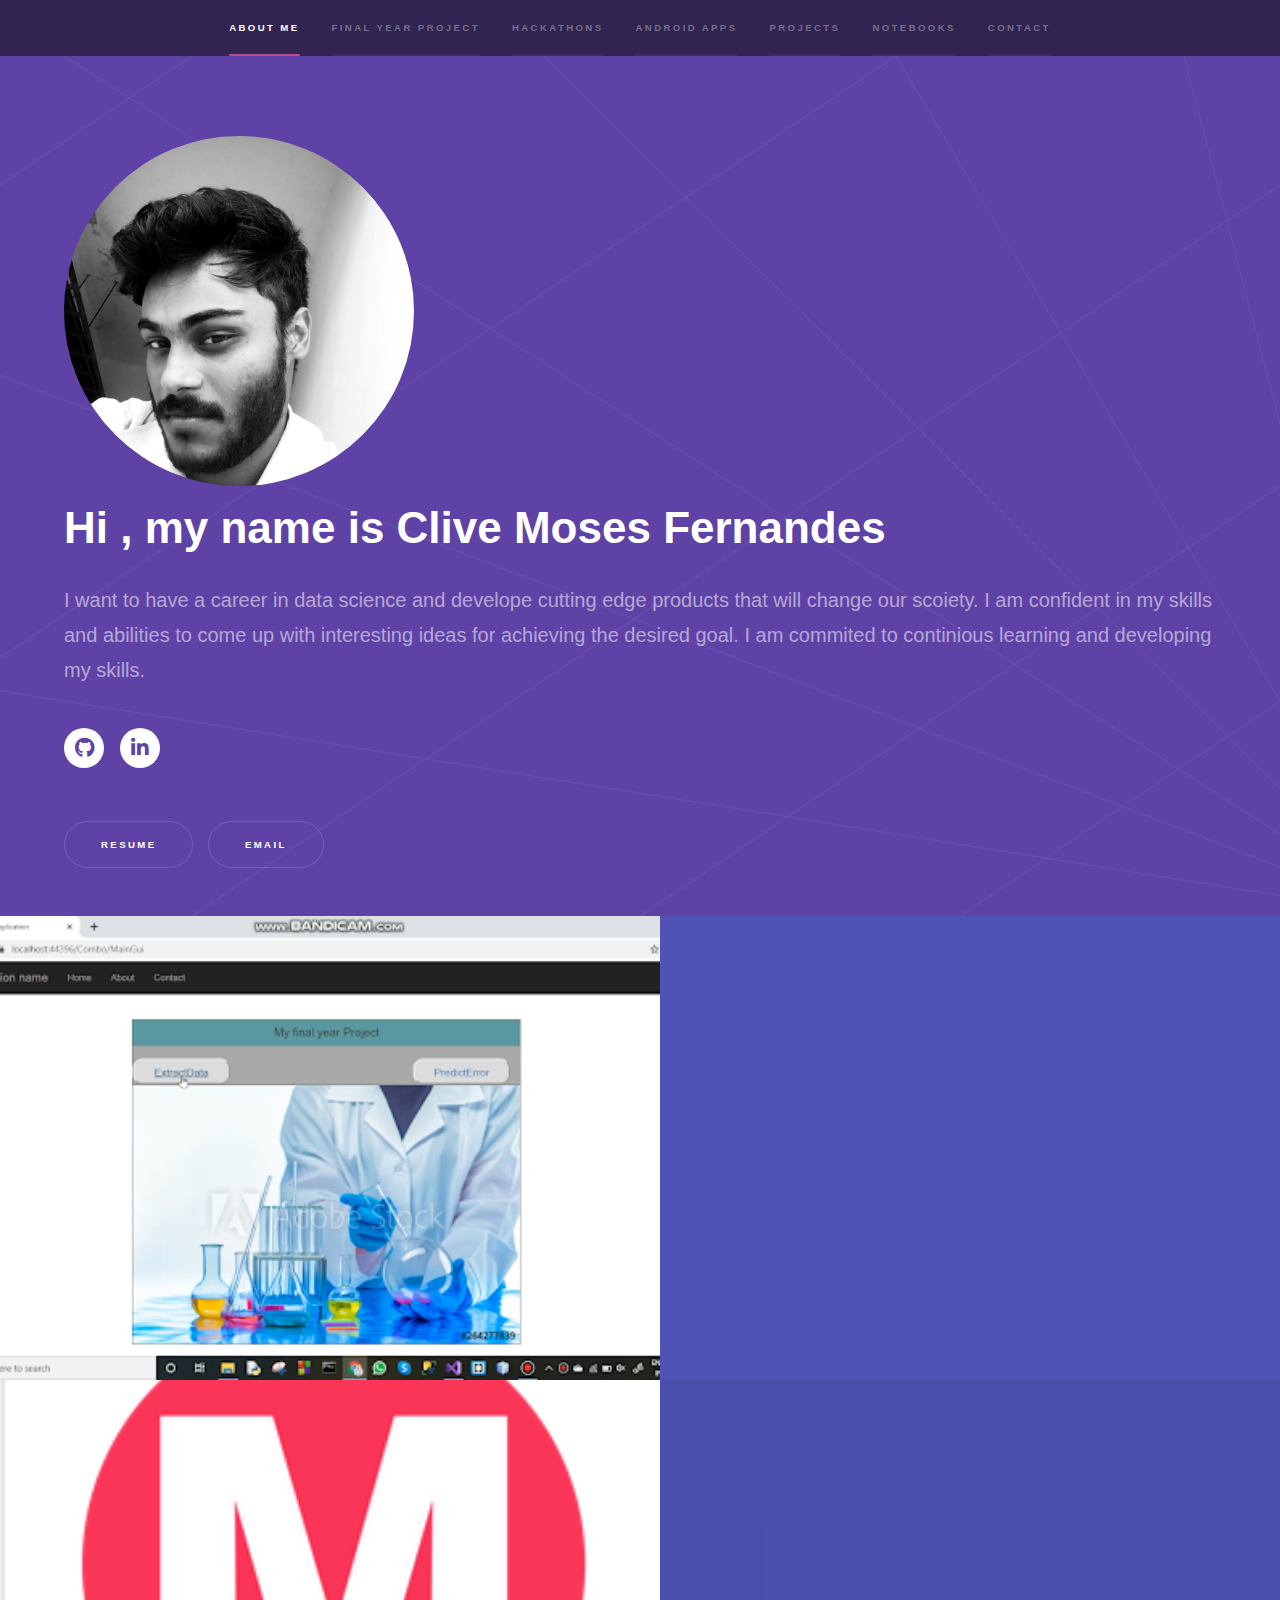
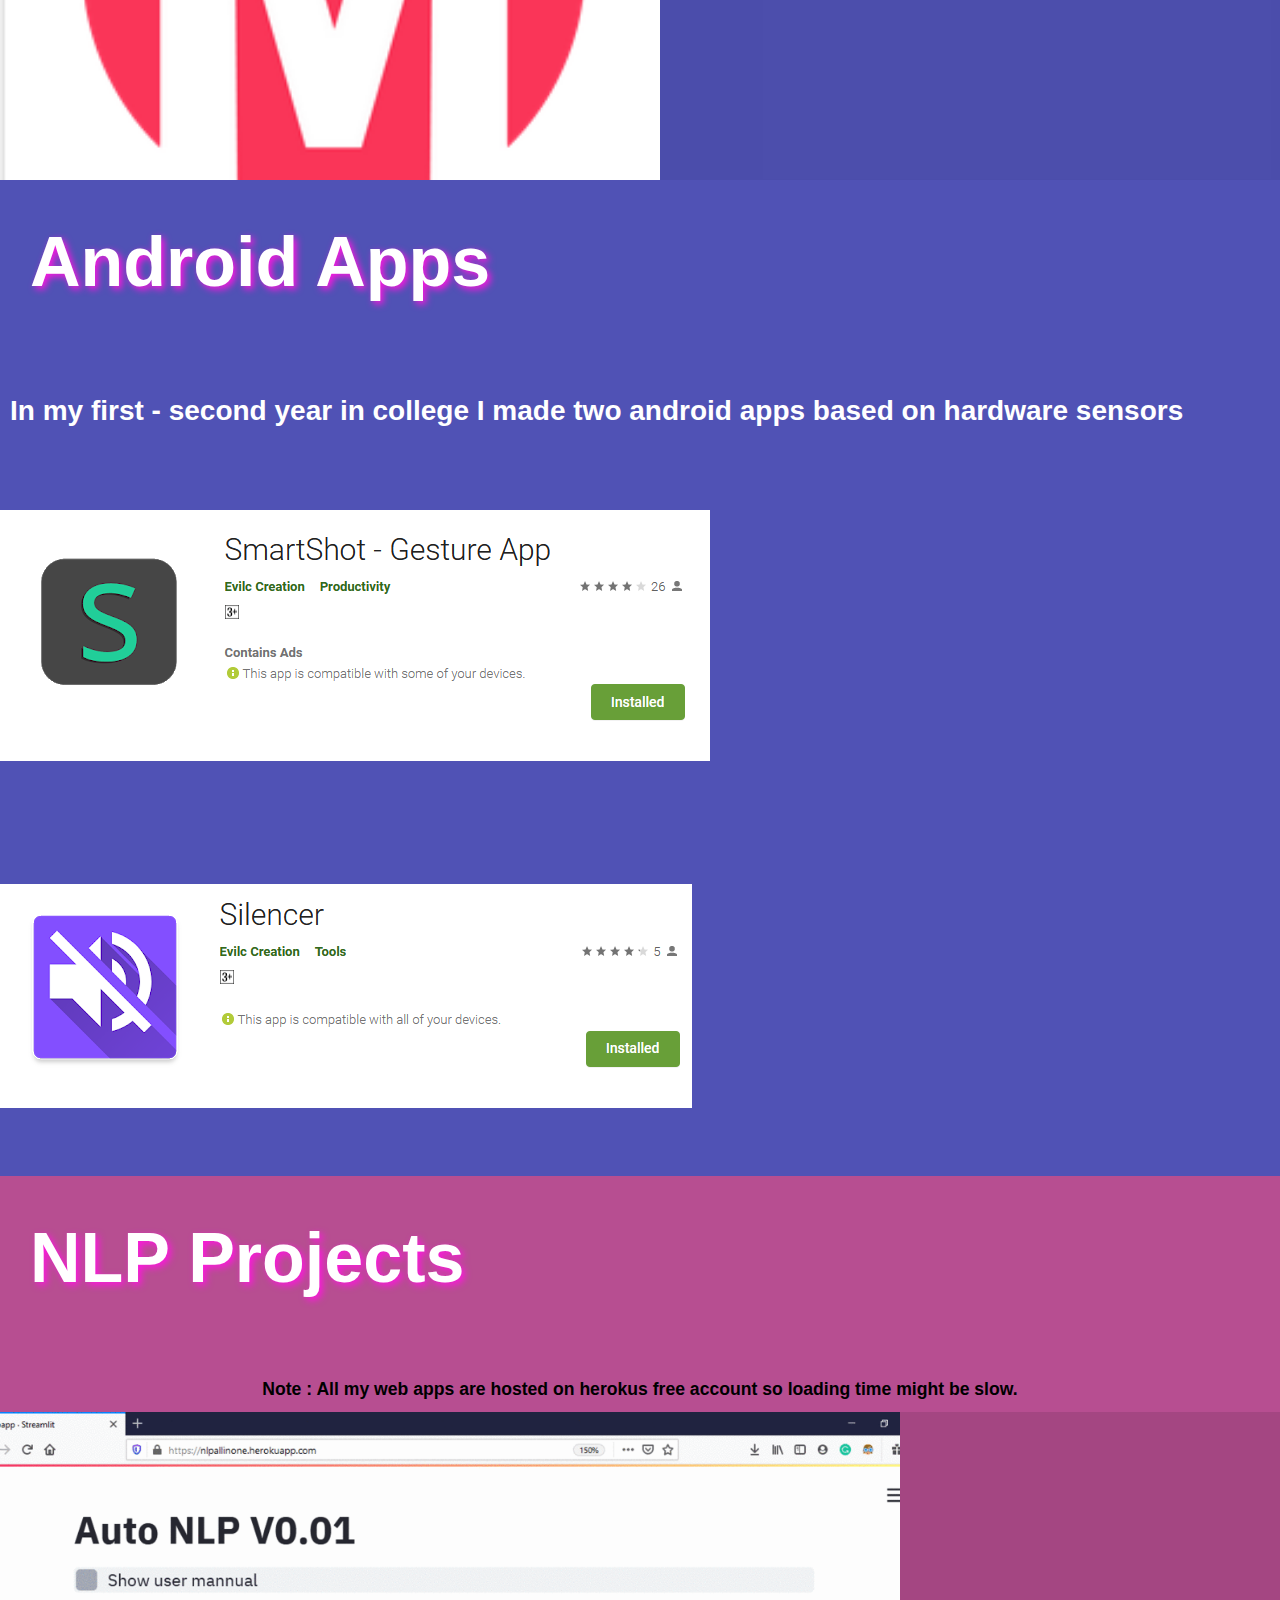
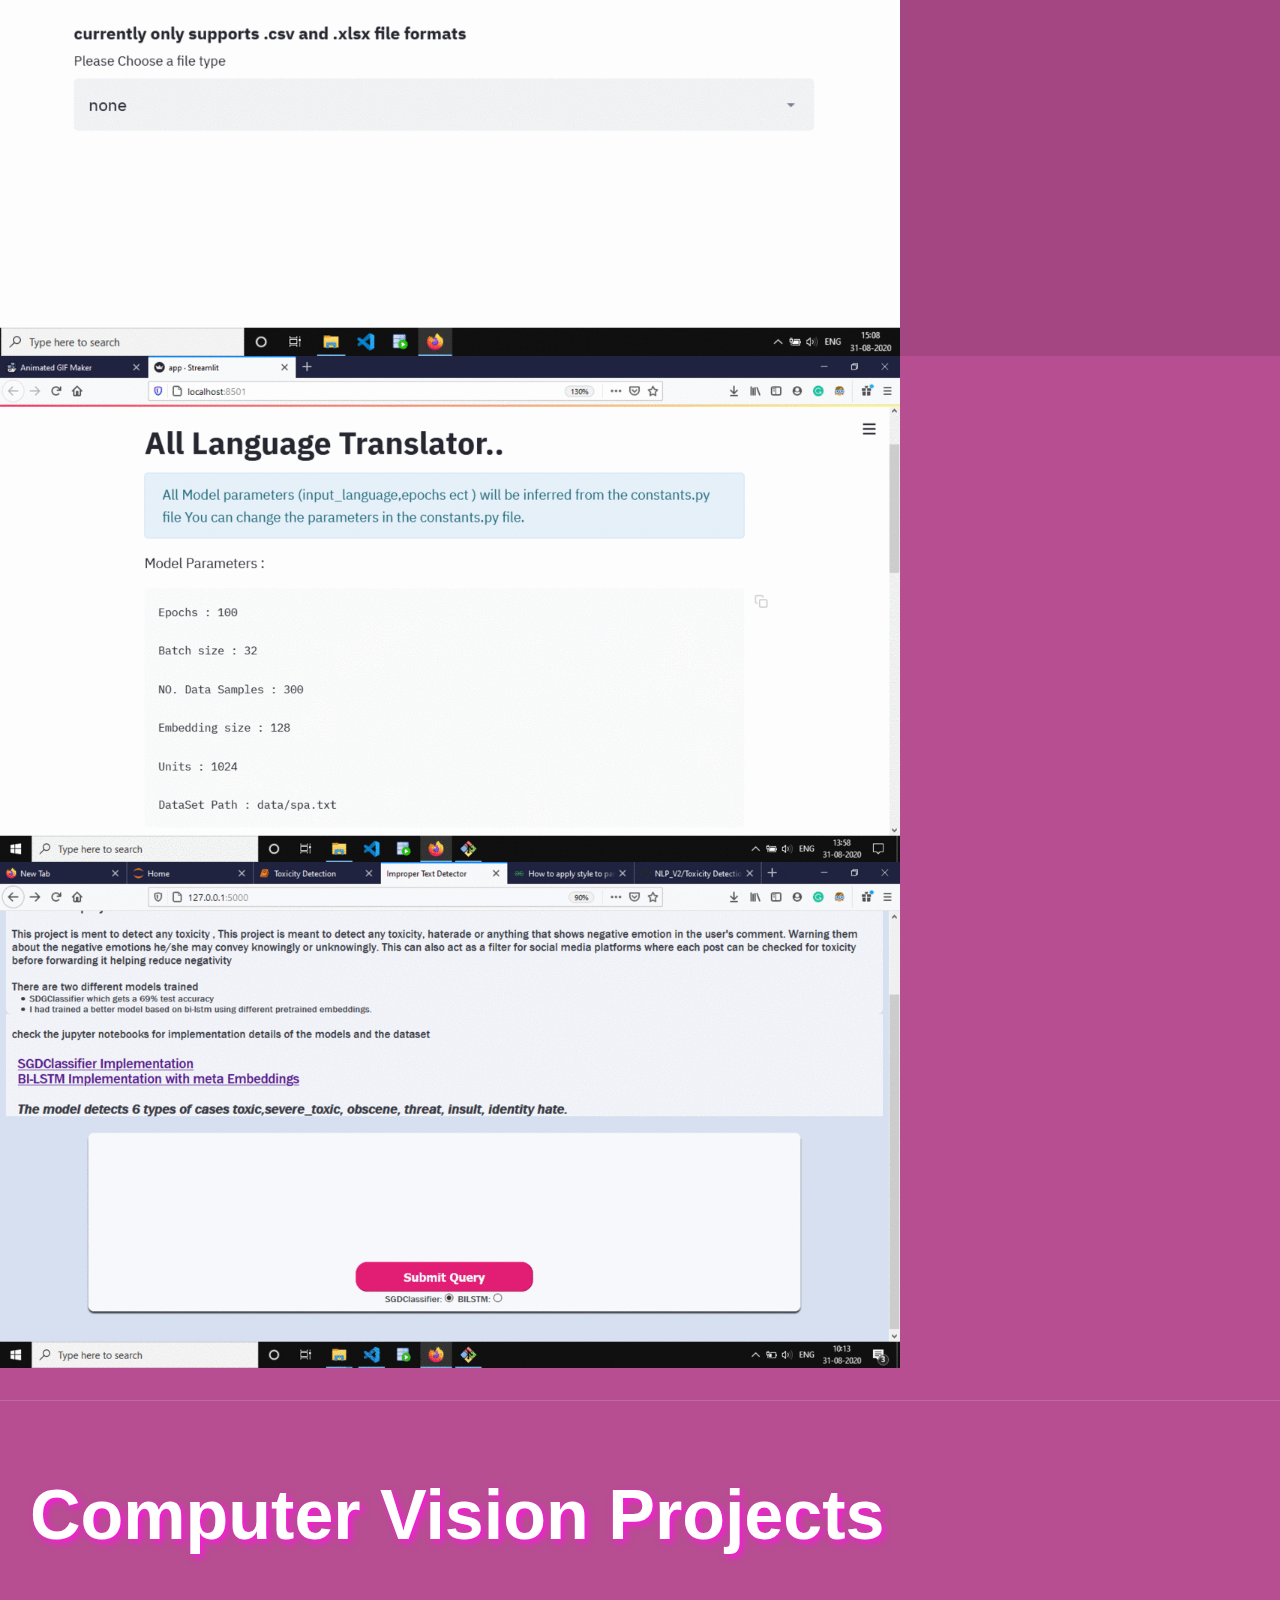
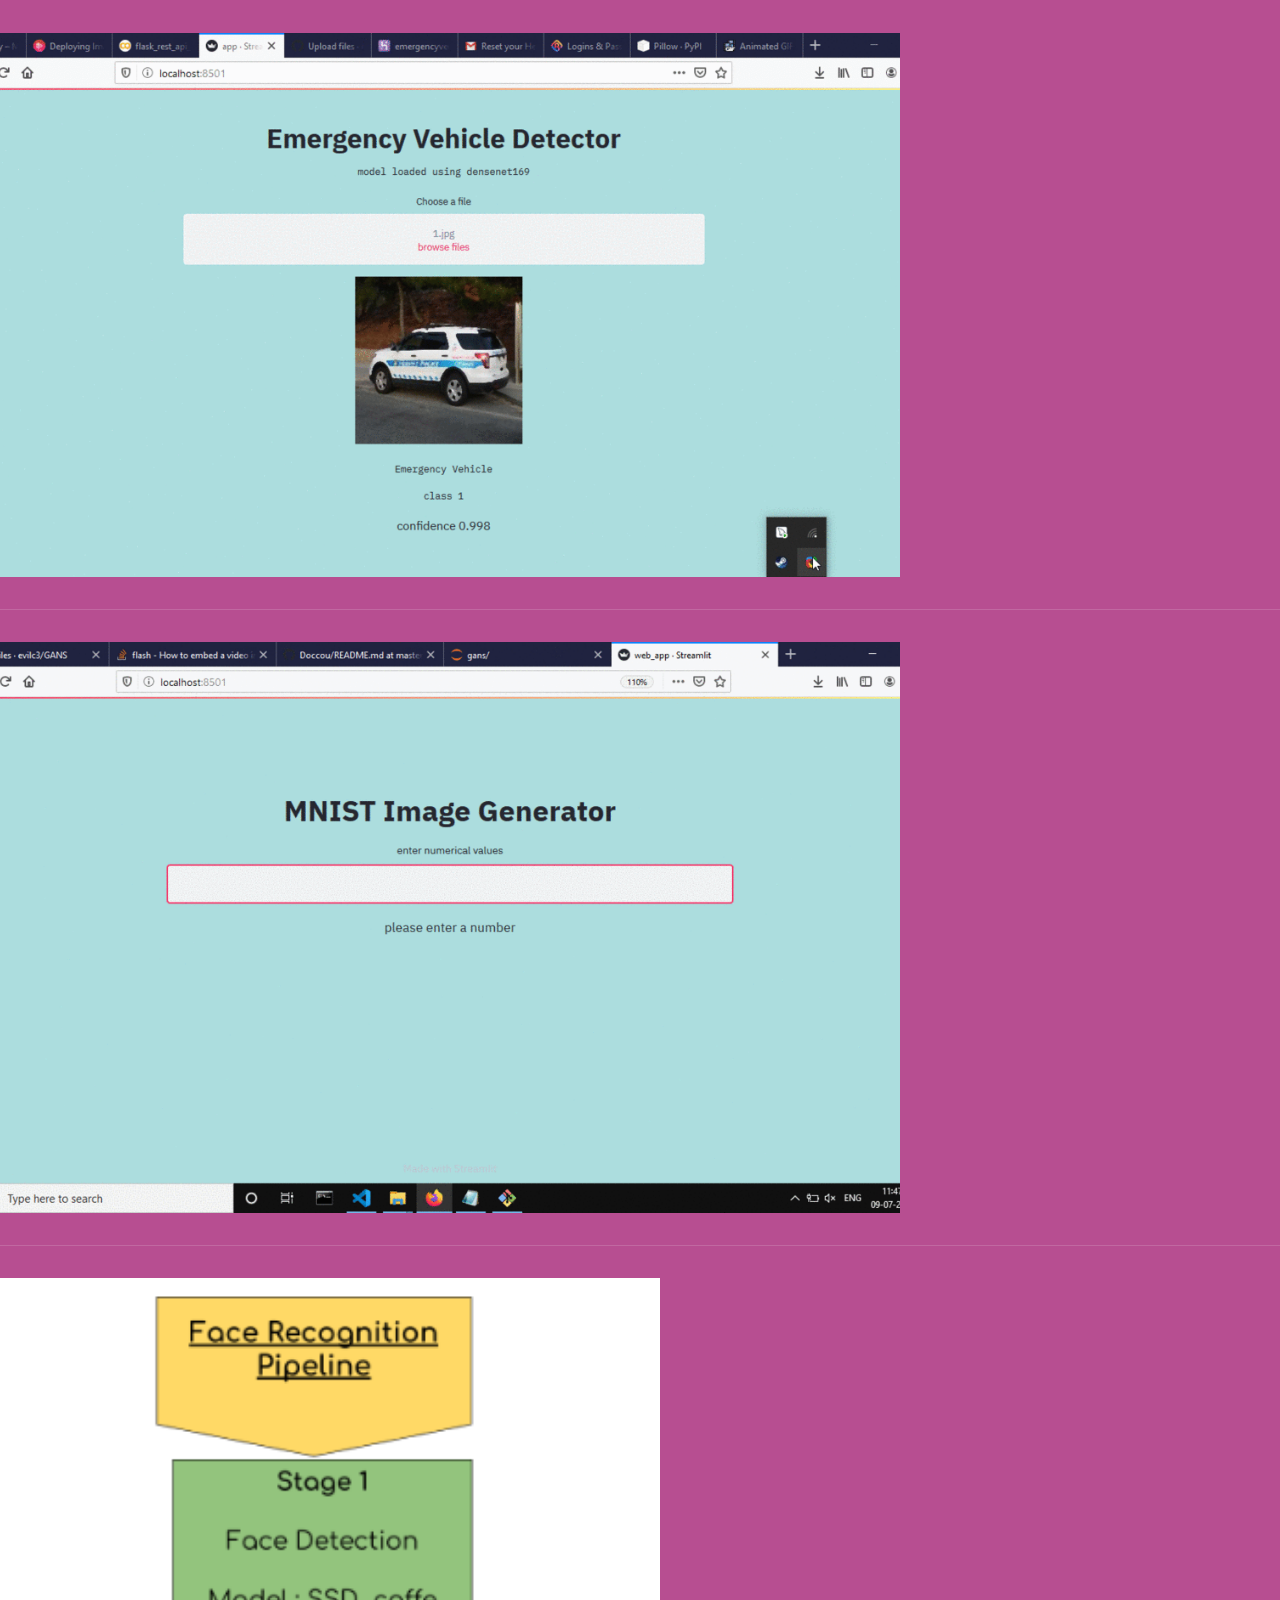
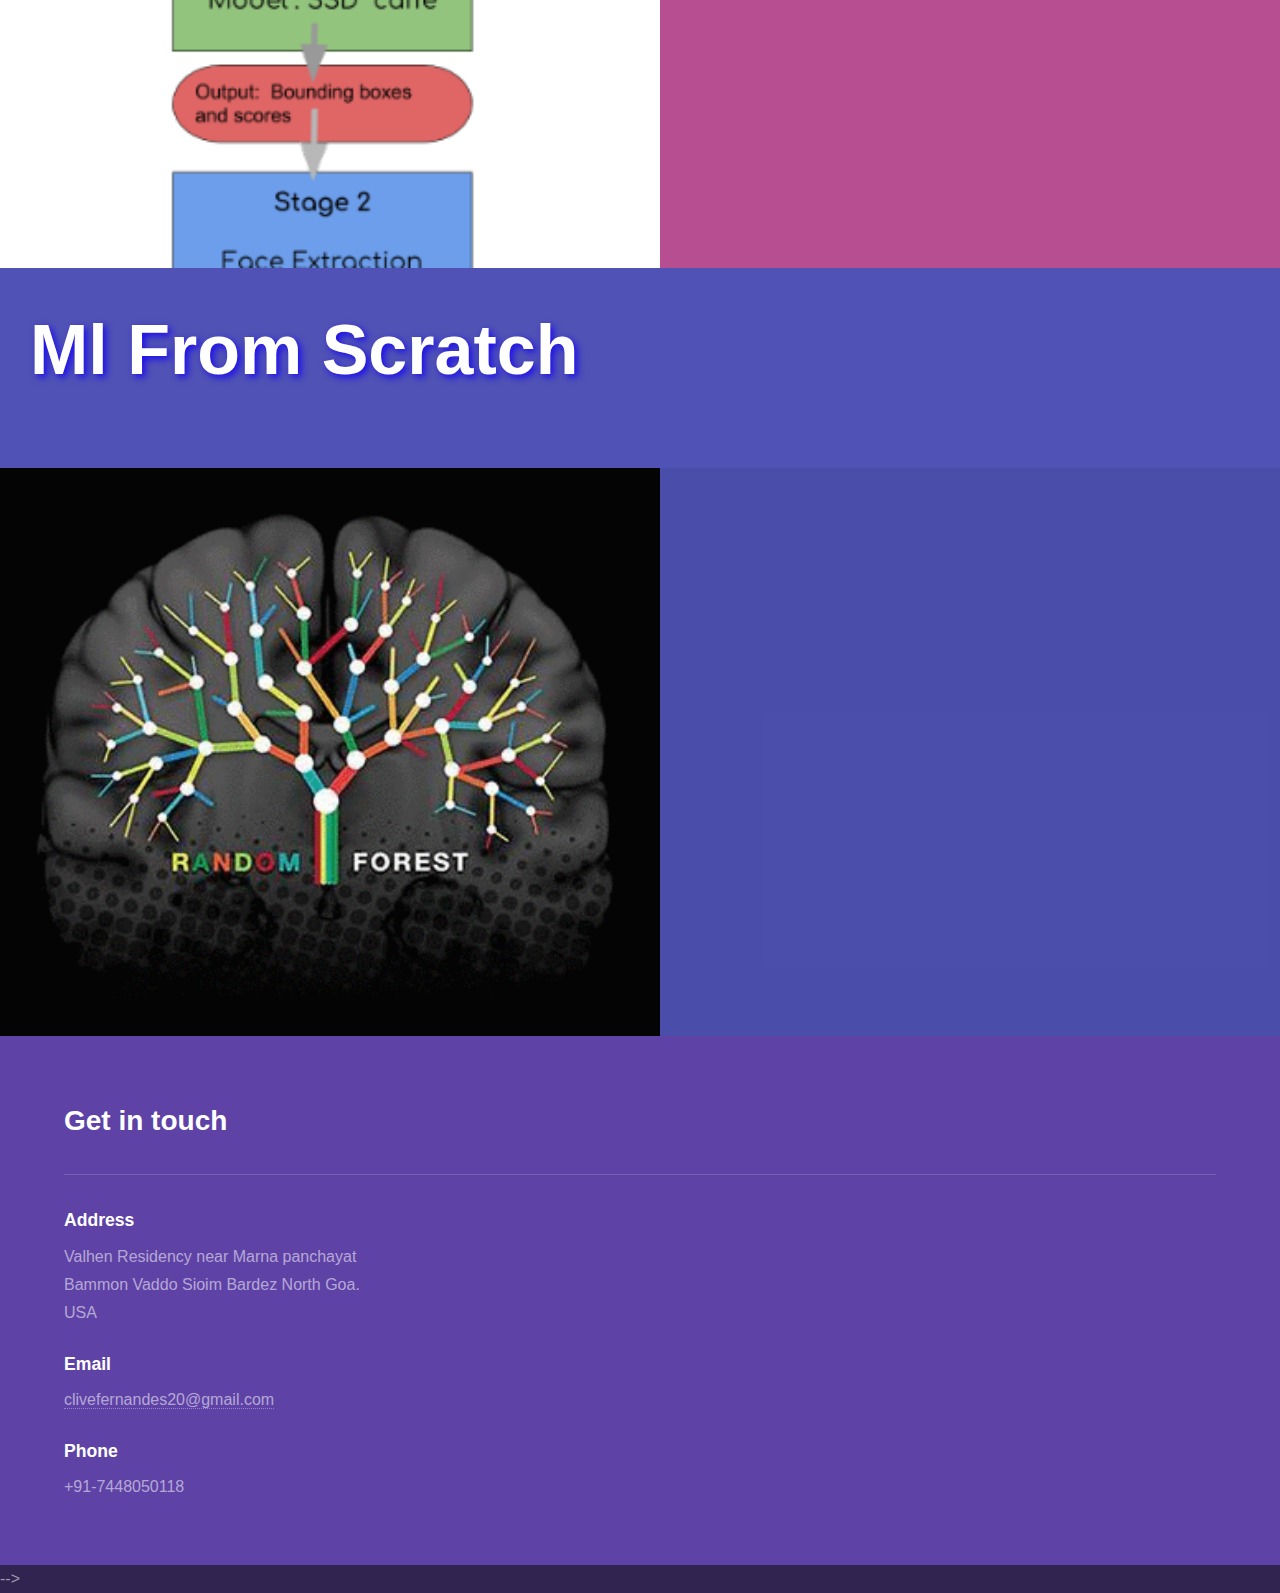
==== index.html @ 427b6fd1 "initial commit" ====
<!DOCTYPE HTML>

<html>
	<head>
		<title>Data Science Protfolio</title>
		<meta charset="utf-8" />
		<meta name="viewport" content="width=device-width, initial-scale=1, user-scalable=no" />
		<link rel="stylesheet" href="assets/css/main.css" />
		<noscript><link rel="stylesheet" href="assets/css/noscript.css" /></noscript>
	</head>

	<body class="is-preload">

		<!-- Sidebar -->
			<section id="sidebar">
				<div class="inner">
					<nav>
						<ul>
							<li><a href="#intro">About Me</a></li>
							<li><a href="#final_year_project">Final Year Project</a></li>
							<li><a href="#hackathons">Hackathons</a></li>
							<li><a href="#androidapps">Android Apps</a></li>
							<li><a href="#projects">Projects</a></li>
							<li><a href="#notebooks">Notebooks</a></li>
							<li><a href="#contact_info">Contact</a></li>
						</ul>
					</nav>
				</div>
			</section>

		<!-- Wrapper -->
			<div id="wrapper">

					<!-- introduction -->
					<section id="intro" class="wrapper style1 fullscreen fade-up">
						<div class="inner">
							<img  src = "images/profile_pic.jpg" height="350px" width="350px" style = "border-radius:50%;object-fit:cover;",alt = "profile pic"/>
							<h1>Hi , my name is Clive Moses Fernandes</h1>
							<p> 
								I want to have a career in data science and develope cutting edge products  that will change our scoiety. 
								I am confident in my skills and abilities to come up with interesting ideas for achieving the desired goal.
								I am commited to continious learning and developing my skills. </p>
							
							<!-- <ul class="actions">
								<li><a href="#one" class="button scrolly">Learn more</a></li>
							</ul> -->

							<ul class="icons">
							
								<li><a href="https://github.com/evilc3" class="icon  brands fa-github major"><span class="label">GitHub</span></a></li>
							
								<li><a href="http://linkedin.com/in/clive-f-0a2b72118" class="icon major brands fa-linkedin-in"><span class="label">LinkedIn</span></a></li>

								
							</ul>

							<a class = "button" href = "https://docs.google.com/document/d/1xNSnUcmnrHjKPWxHaeGei1B0DlC_o0-KWoU9RgjvUTE/edit?usp=sharing" style = "margin-right:10px;">Resume</a>
							<a class = "button" href = "mailto:civefernandes20@gmail.com">Email</a>



						</div>
					</section>

				<!-- final year project and hactathons -->
					<section class="wrapper style2 spotlights">



						<section id="final_year_project">
							<!-- Add Image of the Final Gui There -->
							<img src="images/dotnetgui.png" alt="" data-position="center center" 
							class = "imgg"
							/>
							
							<div class="content">
								<div class="inner">
									<h1>Final year projects</h1>
									<h2><u>Deviation Error Analysis</u></h2>
									<p>In my final Year project We had to build a ML system which detects devaitions and provides corrective actions.
										 This was an industial project developed for Fransha Pharma LLP a pharmacetical solution proivder.</p>
									
									<ul class="actions">

										<li><a href="generic.html" class="button">Learn More.</a></li>
										<li><a href="https://deviation-error-analysis.herokuapp.com/" class="button">Use the Wep App.</a></li>
										
									</ul>
								
								</div>
							</div>

						</section>

						<section id = "hackathons">
						   <img src="images/machine_hack.png" alt="" data-position="top center" 
							class = "imgg" style = "height:400px;object-fit: cover;"
						   />
							<div class="content">
								<div class="inner">

									<h2>Machine Hackathons</h2>
									<h3>Ranked in the top 100 on the global leaderboard</h3>
									<h3>Highest Rank : 40 </h3>
									<h3>Current Rank : 69 </h3>
									<h3>Total participants : 2000+</h3>
									
									<a href="https://www.machinehack.com/user/profile/5ef0a238b7efcc325e39007c" class="button">Profile.</a>

									<ul class="actions">		
									</ul>
								</div>
							</div>
						</section>


						
						<h1 class = "main_title shadow1" >Android Apps</h1>

						<h2 style = "padding:10px;">In my first - second year in college I made two android apps based on hardware sensors</h2>

					
						 <section id = "androidapps">
							<img src="images/app_1.png" alt="" data-position="top center" 
							 class = "imgg" style = "object-fit: scale-down;"
							/>
							 <div class="content">
								 <div class="inner">
 
									 <h2>Smart Shot</h2>
									 <p>
										 This app Uses the proximity sensor to capture Screenshots. 
										 When the user waves his hands over the screen the app captures and 
										 stores screenshots.
										<b>App had 1000+ downloads</b> 

									 </p>
									 
									 <a href="https://play.google.com/store/apps/details?id=com.smartshot.sunfloawer.smartshort" class="button"> View App</a>
 
									
								 </div>
							 </div>
						 </section>



						 <section id = "androidapps">
							<img src="images/app_2.png" alt="" data-position="top center" 
							 class = "imgg" style = "object-fit: scale-down;"
							/>
							 <div class="content">
								 <div class="inner">
 
									<h2>Silencer</h2>
									<p>
										Silencer uses the proximity sensor of yor device to activcate the silent mode. 
										Since it uses the proximity sensor you dont have to touch the device physicsally.
										<b>App had 100+ downloads</b> 
									</p>
									
									<a href="https://play.google.com/store/apps/details?id=com.app.clive.silencer" class="button"> View App</a>

								   
								 </div>
							 </div>
						 </section>



		
					</section>


				<!-- Projects  -->
					<section id="projects" class="wrapper style3 spotlights">


						<h1 class = "main_title shadow1" >NLP Projects</h1>


						<h3 style = "margin:10px; color:rgb(0, 0, 0);text-align: center;">
							 Note : All my web apps are hosted on herokus free account so loading time might be slow.</h3>

						<!-- auto nlp web app -->
						<section>
							
							<img src="images/autoNLP.gif" alt="" data-position="center center"
								class = "imgg"
							/>
							
							<div class="content">
								<div class="inner">
									<h2>Auto NLP WebApp</h2>
									
									

									<p>  In this  web app one can  apply any preporcessing steps by just a <b>click of a button</b> no need to write code.
										 This app supports  all basic nlp preporcessing steps needed to clean the text like <b><em>removing stopwrds , stemming or lemmatization users can choose between different stemmers, different stopwords dicts ect.</em></b>
										 The main goal of this app is to <b>reduce the time takes writing boilerplate code </b>. Check the github repo for a desktop version made using Kivy 
									</p>
									<ul class="actions">
										<li><a href="https://nlpallinone.herokuapp.com/" class="button">Use the Wep App</a></li>
										<li><a href="https://github.com/evilc3/NLP-APP" class="button">Github Repo</a></li>
									</ul>
								
								</div>
							</div>

						</section>


						<!-- Translator Web App -->
						<section>
							
							<img src="images/translator_giff.gif" alt="" data-position="center center"
							class = "imgg"
							/>
							
							<div class="content">
								<div class="inner">
									<h2>All Language Translator</h2>
									<p> The main goal of this porject was to learn about the <b>seq2seq architecture using different attentions mechanisms </b>. I have tried to implement different attention mechanisms from scratch.
										In the end I ended up developing a simple gui and terminal app using which users can train the seq2seq model on differnt languages using differnt attention mechanisms.		
										CheckOut the different attention mechanisms used by clicking on the  notebook button.
									</p>
									<ul class="actions">
										<!-- <li><a href="generic.html" class="button">Use the Wep App.</a></li> -->
										<li><a href="https://github.com/evilc3/All-Lang-Translator" class="button">Github Repo.</a></li>
										<!-- <li><a href="generic.html" class="button">Github Repo.</a></li> -->
										<li><a href="https://github.com/evilc3/All-Lang-Translator/blob/master/all_attentions.py" class="button">Different Attentions.</a></li>
									</ul>
								
								</div>
							</div>

						</section>

						<section>
							
							<img src="images/TOXIC.gif" alt="" data-position="center center" 
							class = "imgg"
							/>
							
							<div class="content">
								<div class="inner">
									<h2>Toxit Comment Classification</h2>
									<p>
										The web app  detects any toxicity, haterade or anything that shows negative emotion in the user's comment. Warning them about the negative emotions he/she may convey knowingly or unknowingly. This can also act as a filter for social media platforms where each post can be checked for toxicity before forwarding it helping reduce negativity 
									</p>
									<ul class="actions">
										<li><a href=" https://t-l-d.herokuapp.com/" class="button">Use the Wep App.</a></li>
										<li><a href="https://github.com/evilc3/Toxicity-Classification-" class="button">Github Repo.</a></li>
									</ul>
								
								</div>
							</div>

						</section>

						<hr>

						<h1 class = "main_title shadow1"> Computer Vision Projects</h1>
						
						<section>
							
						   <img src="images/cars.gif" alt="" data-position="center center"
						   class = "imgg"
						   />

							
							<div class="content">
								<div class="inner">
									<h2>Emergency Vs Non - Emergency  Vehicle Classification</h2>
									<p>Recently I participated in JanataHack: Computer Vision Hackathon hosted by Analytics Vidhya. 
										The aim of the competition was to create a binary image classifier that could differentiate the Non — Emergency Vehicles eg. private owned vehicles . 
										from the emergency vehicles (police vehicles , ambulances, etc).
										<a href="https://medium.com/analytics-vidhya/emergency-vs-non-emergency-vehicle-classification-cc5907977fe5" ><b>Read Blog</b></a>
									</p>
										
									
									<ul class="actions">
										<li><a href="https://emervehicledetector.herokuapp.com/" class="button">Use the Wep App.</a></li>
										<li><a href="https://github.com/evilc3/EmergencyVehicleDetector" class="button">Github Repo.</a></li>
										<!-- <li><a href="https://medium.com/analytics-vidhya/emergency-vs-non-emergency-vehicle-classification-cc5907977fe5" class="button">Read Blog</a></li> -->
									</ul>
								
								</div>
							</div>

						</section>
						<hr>

						<section>
							
							<img src="images/gans.gif" alt="" data-position="center center" 
							class = "imgg"
							/>
							
							<div class="content">
								<div class="inner">
									<h2>Conditional Gans</h2>
									<p>The main goal of this project was to learn about different gans architectures and implement them in pytorch.
										I have also developed an simple web app using conditional gans in which users can enter any number (0 - inf) and the gan produces an image for it. 
										This application of gans is quite interesting where in we can generate new data
									</p>
									<ul class="actions">
										<!-- <li><a href="https://github.com/evilc3/GANS" class="button">Use the Wep App.</a></li> -->
										<li><a href="https://github.com/evilc3/GANS" class="button">Github Repo.</a></li>
									</ul>
								
								</div>
							</div>

						</section>

						<hr>


						<!-- <section>
							
							<a href="#" class="image"><img src="images/pic01.jpg" alt="" data-position="center center" /></a>
							
							<div class="content">
								<div class="inner">
									<h2>Segmentation</h2>
									<p></p>
									<ul class="actions">
										<li><a href="generic.html" class="button">Use the Wep App.</a></li>
										<li><a href="generic.html" class="button">Github Repo.</a></li>
									</ul>
								
								</div>
							</div>
					 
						</section>	 -->

						<section>
							<img src="images/face_recognization.png" alt="" data-position="center center" 
							class = "imgg"
							/>
									
							<div class="content">
								<div class="inner">
									<h2>Face Recognization</h2>
									<p>The main goal of this project is to learn about the different stages (detection,extraction,classification) involved in
										the in the recognition pipeline and to try implement the classification stage from scratch.
									</p>
									<ul class="actions">
										<li><a href="https://github.com/evilc3/Face-Recognition" class="button">Github Repo.</a></li>
									</ul>
								
								</div>
							</div>

						</section>

						<!-- <section>
							<a href="#" class="image"><img src="images/pic01.jpg" alt="" data-position="center center" /></a>
									
							<div class="content">
								<div class="inner">
									<h2>Text Extraction</h2>
									<p></p>
									<ul class="actions">
										<li><a href="generic.html" class="button">Github Repo.</a></li>
									</ul>
								
								</div>
							</div>

						</section> -->

					
		
					</section>

				<!-- Notebooks -->
					<section id = "notebooks" class="wrapper style2 spotlights"> 
						
						<h1 class = "main_title shadow2">Ml From Scratch</h1>

						<section>
							<img src="images/ml_from_scratch.gif" alt="" data-position="center center" 
								class = "imgg"
							/>
									
							<div class="content">
								<div class="inner">
									<h2>Building Models from Scratch</h2>
									<p>
										The goal of this project is to implement <b>decision trees, random forest , naive bayes etc </b>
										<em>only using numpy</em>,this helps in understanding how different algorithms work internally.
									</p>
									<ul class="actions">
										<li><a href="https://github.com/evilc3/Ml-Models-From-Scratch" class="button">Check Notebook's </a></li>
									</ul>
								
								</div>
							</div>

						</section>

					</section>

					<section id="three"  class="wrapper style1 fade-up">
						<div class="inner">
							<h2 id = "contact_info">Get in touch</h2>
				
							<div>

								<section>
									<!-- <form method="post" action="www.gmail.com">
										<div class="fields">
											<div class="field half">
												<label for="name">Name</label>
												<input type="text" name="name" id="name" />
											 </div>
											<div class="field half">
												<label for="email">Email</label>
												<input type="text" name="email" id="email" />
											</div>
											<div class="field">
												<label for="message">Message</label>
												<textarea name="message" id="message" rows="5"></textarea>
											</div>
										</div>
										<ul class="actions">
											<li><a href="" class="button submit">Send Message</a></li>
										</ul>
									</form> -->
								</section>

								<section>
									<hr>
									<ul class="contact";>
										<li>
											<h3>Address</h3>
											<span>Valhen Residency near Marna panchayat<br />
											Bammon Vaddo Sioim Bardez North Goa.<br />
											USA</span>
										</li>
										<li>
											<h3>Email</h3>
											<a href="mailto:clivefernandes20@gmail.com">clivefernandes20@gmail.com</a>
										</li>
										<li>
											<h3>Phone</h3>
											<span>+91-7448050118</span>
										</li>
										<!-- <li>
											<h3>Social</h3>
											<ul class="icons">
												<li><a href="#" class="icon brands fa-twitter"><span class="label">Twitter</span></a></li>
												<li><a href="#" class="icon brands fa-facebook-f"><span class="label">Facebook</span></a></li>
												<li><a href="#" class="icon brands fa-github"><span class="label">GitHub</span></a></li>
												<li><a href="#" class="icon brands fa-instagram"><span class="label">Instagram</span></a></li>
												<li><a href="#" class="icon brands fa-linkedin-in"><span class="label">LinkedIn</span></a></li>
											</ul>
										</li> -->
									</ul>
								</section>
							</div>
						</div>
					</section>

			</div>

	
			<!-- <footer id="footer" class="wrapper style1-alt">
				<div class="inner">
					<ul class="menu">
						<li>&copy; Untitled. All rights reserved.</li><li>Design: <a href="http://html5up.net">HTML5 UP</a></li>
					</ul>
				</div>
			</footer>  -->
		-->
		<!-- Scripts -->
			<script src="assets/js/jquery.min.js"></script>
			<script src="assets/js/jquery.scrollex.min.js"></script>
			<script src="assets/js/jquery.scrolly.min.js"></script>
			<script src="assets/js/browser.min.js"></script>
			<script src="assets/js/breakpoints.min.js"></script>
			<script src="assets/js/util.js"></script>
			<script src="assets/js/main.js"></script>

	</body>
</html>
---- assets/css/main.css ----
@import url(fontawesome-all.min.css);

/*
	Hyperspace by HTML5 UP
	html5up.net | @ajlkn
	Free for personal and commercial use under the CCA 3.0 license (html5up.net/license)
*/

html, body, div, span, applet, object,
iframe, h1, h2, h3, h4, h5, h6, p, blockquote,
pre, a, abbr, acronym, address, big, cite,
code, del, dfn, em, img, ins, kbd, q, s, samp,
small, strike, strong, sub, sup, tt, var, b,
u, i, center, dl, dt, dd, ol, ul, li, fieldset,
form, label, legend, table, caption, tbody,
tfoot, thead, tr, th, td, article, aside,
canvas, details, embed, figure, figcaption,
footer, header, hgroup, menu, nav, output, ruby,
section, summary, time, mark, audio, video {
	margin: 0;
	padding: 0;
	border: 0;
	font-size: 100%;
	font: inherit;
	vertical-align: baseline;}

article, aside, details, figcaption, figure,
footer, header, hgroup, menu, nav, section {
	display: block;}

body {
	line-height: 1;
}

ol, ul {
	list-style: none;
}

blockquote, q {
	quotes: none;
}

	blockquote:before, blockquote:after, q:before, q:after {
		content: '';
		content: none;
	}

table {
	border-collapse: collapse;
	border-spacing: 0;
}

body {
	-webkit-text-size-adjust: none;
}

mark {
	background-color: transparent;
	color: inherit;
}

input::-moz-focus-inner {
	border: 0;
	padding: 0;
}

input, select, textarea {
	-moz-appearance: none;
	-webkit-appearance: none;
	-ms-appearance: none;
	appearance: none;
}

/* Basic */

	@-ms-viewport {
		width: device-width;
	}

	body {
		-ms-overflow-style: scrollbar;
	}

	@media screen and (max-width: 480px) {

		html, body {
			min-width: 320px;
		}

	}

	html {
		box-sizing: border-box;
	}

	*, *:before, *:after {
		box-sizing: inherit;
	}

	body {
		background: #312450;
	}

		body.is-preload *, body.is-preload *:before, body.is-preload *:after {
			-moz-animation: none !important;
			-webkit-animation: none !important;
			-ms-animation: none !important;
			animation: none !important;
			-moz-transition: none !important;
			-webkit-transition: none !important;
			-ms-transition: none !important;
			transition: none !important;
		}

/* Type */

	body, input, select, textarea {
		color: rgba(255, 255, 255, 0.55);
		font-family: Arial, Helvetica, sans-serif;
		font-size: 16.5pt;
		font-weight: normal;
		line-height: 1.75;
	}

		@media screen and (max-width: 1680px) {

			body, input, select, textarea {
				font-size: 13pt;
			}

		}

		@media screen and (max-width: 1280px) {

			body, input, select, textarea {
				font-size: 12pt;
			}

		}

		@media screen and (max-width: 360px) {

			body, input, select, textarea {
				font-size: 11pt;
			}

		}

	a {
		-moz-transition: color 0.2s ease, border-bottom-color 0.2s ease;
		-webkit-transition: color 0.2s ease, border-bottom-color 0.2s ease;
		-ms-transition: color 0.2s ease, border-bottom-color 0.2s ease;
		transition: color 0.2s ease, border-bottom-color 0.2s ease;
		border-bottom: dotted 1px rgba(255, 255, 255, 0.35);
		color: inherit;
		text-decoration: none;
	}

		a:hover {
			border-bottom-color: transparent;
			color: #ffffff;
		}

	strong, b {
		color: #ffffff;
		font-weight: bold;
	}

	em, i {
		font-style: italic;
	}

	p {
		margin: 0 0 2em 0;
	}

	h1, h2, h3, h4, h5, h6 {
		color: #ffffff;
		font-weight: bold;
		line-height: 1.5;
		margin: 0 0 0.5em 0;
	}

		h1 a, h2 a, h3 a, h4 a, h5 a, h6 a {
			color: inherit;
			text-decoration: none;
		}

	h1 {
		font-size: 2.75em;
	}

		h1.major {
			margin: 0 0 1.3em 0;
			position: relative;
			padding-bottom: 0.35em;
		}

			h1.major:after {
				background-image: -moz-linear-gradient(to right, #5e42a6, #b74e91);
				background-image: -webkit-linear-gradient(to right, #5e42a6, #b74e91);
				background-image: -ms-linear-gradient(to right, #5e42a6, #b74e91);
				background-image: linear-gradient(to right, #5e42a6, #b74e91);
				-moz-transition: max-width 0.2s ease;
				-webkit-transition: max-width 0.2s ease;
				-ms-transition: max-width 0.2s ease;
				transition: max-width 0.2s ease;
				border-radius: 0.2em;
				bottom: 0;
				content: '';
				height: 0.05em;
				position: absolute;
				right: 0;
				width: 100%;
			}

	h2 {
		font-size: 1.75em;
	}

	h3 {
		font-size: 1.1em;
	}

	h4 {
		font-size: 1em;
	}

	h5 {
		font-size: 0.8em;
	}

	h6 {
		font-size: 0.6em;
	}

	@media screen and (max-width: 736px) {

		h1 {
			font-size: 2em;
		}

		h2 {
			font-size: 1.25em;
		}

		h3 {
			font-size: 1em;
		}

		h4 {
			font-size: 0.8em;
		}

		h5 {
			font-size: 0.6em;
		}

		h6 {
			font-size: 0.6em;
		}

	}

	sub {
		font-size: 0.8em;
		position: relative;
		top: 0.5em;
	}

	sup {
		font-size: 0.8em;
		position: relative;
		top: -0.5em;
	}

	blockquote {
		border-left: solid 4px rgba(255, 255, 255, 0.15);
		font-style: italic;
		margin: 0 0 2em 0;
		padding: 0.5em 0 0.5em 2em;
	}

	code {
		background: rgba(255, 255, 255, 0.05);
		border-radius: 0.25em;
		border: solid 1px rgba(255, 255, 255, 0.15);
		font-family: "Courier New", monospace;
		font-size: 0.9em;
		margin: 0 0.25em;
		padding: 0.25em 0.65em;
	}

	pre {
		-webkit-overflow-scrolling: touch;
		font-family: "Courier New", monospace;
		font-size: 0.9em;
		margin: 0 0 2em 0;
	}

		pre code {
			display: block;
			line-height: 1.75em;
			padding: 1em 1.5em;
			overflow-x: auto;
		}

	hr {
		border: 0;
		border-bottom: solid 1px rgba(255, 255, 255, 0.15);
		margin: 2em 0;
	}

		hr.major {
			margin: 3em 0;
		}

	.align-left {
		text-align: left;
	}

	.align-center {
		text-align: center;
	}

	.align-right {
		text-align: right;
	}

/* Row */

	.row {
		display: flex;
		flex-wrap: wrap;
		box-sizing: border-box;
		align-items: stretch;
	}

		.row > * {
			box-sizing: border-box;
		}

		.row.gtr-uniform > * > :last-child {
			margin-bottom: 0;
		}

		.row.aln-left {
			justify-content: flex-start;
		}

		.row.aln-center {
			justify-content: center;
		}

		.row.aln-right {
			justify-content: flex-end;
		}

		.row.aln-top {
			align-items: flex-start;
		}

		.row.aln-middle {
			align-items: center;
		}

		.row.aln-bottom {
			align-items: flex-end;
		}

		.row > .imp {
			order: -1;
		}

		.row > .col-1 {
			width: 8.33333%;
		}

		.row > .off-1 {
			margin-left: 8.33333%;
		}

		.row > .col-2 {
			width: 16.66667%;
		}

		.row > .off-2 {
			margin-left: 16.66667%;
		}

		.row > .col-3 {
			width: 25%;
		}

		.row > .off-3 {
			margin-left: 25%;
		}

		.row > .col-4 {
			width: 33.33333%;
		}

		.row > .off-4 {
			margin-left: 33.33333%;
		}

		.row > .col-5 {
			width: 41.66667%;
		}

		.row > .off-5 {
			margin-left: 41.66667%;
		}

		.row > .col-6 {
			width: 50%;
		}

		.row > .off-6 {
			margin-left: 50%;
		}

		.row > .col-7 {
			width: 58.33333%;
		}

		.row > .off-7 {
			margin-left: 58.33333%;
		}

		.row > .col-8 {
			width: 66.66667%;
		}

		.row > .off-8 {
			margin-left: 66.66667%;
		}

		.row > .col-9 {
			width: 75%;
		}

		.row > .off-9 {
			margin-left: 75%;
		}

		.row > .col-10 {
			width: 83.33333%;
		}

		.row > .off-10 {
			margin-left: 83.33333%;
		}

		.row > .col-11 {
			width: 91.66667%;
		}

		.row > .off-11 {
			margin-left: 91.66667%;
		}

		.row > .col-12 {
			width: 100%;
		}

		.row > .off-12 {
			margin-left: 100%;
		}

		.row.gtr-0 {
			margin-top: 0;
			margin-left: 0em;
		}

			.row.gtr-0 > * {
				padding: 0 0 0 0em;
			}

			.row.gtr-0.gtr-uniform {
				margin-top: 0em;
			}

				.row.gtr-0.gtr-uniform > * {
					padding-top: 0em;
				}

		.row.gtr-25 {
			margin-top: 0;
			margin-left: -0.375em;
		}

			.row.gtr-25 > * {
				padding: 0 0 0 0.375em;
			}

			.row.gtr-25.gtr-uniform {
				margin-top: -0.375em;
			}

				.row.gtr-25.gtr-uniform > * {
					padding-top: 0.375em;
				}

		.row.gtr-50 {
			margin-top: 0;
			margin-left: -0.75em;
		}

			.row.gtr-50 > * {
				padding: 0 0 0 0.75em;
			}

			.row.gtr-50.gtr-uniform {
				margin-top: -0.75em;
			}

				.row.gtr-50.gtr-uniform > * {
					padding-top: 0.75em;
				}

		.row {
			margin-top: 0;
			margin-left: -1.5em;
		}

			.row > * {
				padding: 0 0 0 1.5em;
			}

			.row.gtr-uniform {
				margin-top: -1.5em;
			}

				.row.gtr-uniform > * {
					padding-top: 1.5em;
				}

		.row.gtr-150 {
			margin-top: 0;
			margin-left: -2.25em;
		}

			.row.gtr-150 > * {
				padding: 0 0 0 2.25em;
			}

			.row.gtr-150.gtr-uniform {
				margin-top: -2.25em;
			}

				.row.gtr-150.gtr-uniform > * {
					padding-top: 2.25em;
				}

		.row.gtr-200 {
			margin-top: 0;
			margin-left: -3em;
		}

			.row.gtr-200 > * {
				padding: 0 0 0 3em;
			}

			.row.gtr-200.gtr-uniform {
				margin-top: -3em;
			}

				.row.gtr-200.gtr-uniform > * {
					padding-top: 3em;
				}

		@media screen and (max-width: 1680px) {

			.row {
				display: flex;
				flex-wrap: wrap;
				box-sizing: border-box;
				align-items: stretch;
			}

				.row > * {
					box-sizing: border-box;
				}

				.row.gtr-uniform > * > :last-child {
					margin-bottom: 0;
				}

				.row.aln-left {
					justify-content: flex-start;
				}

				.row.aln-center {
					justify-content: center;
				}

				.row.aln-right {
					justify-content: flex-end;
				}

				.row.aln-top {
					align-items: flex-start;
				}

				.row.aln-middle {
					align-items: center;
				}

				.row.aln-bottom {
					align-items: flex-end;
				}

				.row > .imp-xlarge {
					order: -1;
				}

				.row > .col-1-xlarge {
					width: 8.33333%;
				}

				.row > .off-1-xlarge {
					margin-left: 8.33333%;
				}

				.row > .col-2-xlarge {
					width: 16.66667%;
				}

				.row > .off-2-xlarge {
					margin-left: 16.66667%;
				}

				.row > .col-3-xlarge {
					width: 25%;
				}

				.row > .off-3-xlarge {
					margin-left: 25%;
				}

				.row > .col-4-xlarge {
					width: 33.33333%;
				}

				.row > .off-4-xlarge {
					margin-left: 33.33333%;
				}

				.row > .col-5-xlarge {
					width: 41.66667%;
				}

				.row > .off-5-xlarge {
					margin-left: 41.66667%;
				}

				.row > .col-6-xlarge {
					width: 50%;
				}

				.row > .off-6-xlarge {
					margin-left: 50%;
				}

				.row > .col-7-xlarge {
					width: 58.33333%;
				}

				.row > .off-7-xlarge {
					margin-left: 58.33333%;
				}

				.row > .col-8-xlarge {
					width: 66.66667%;
				}

				.row > .off-8-xlarge {
					margin-left: 66.66667%;
				}

				.row > .col-9-xlarge {
					width: 75%;
				}

				.row > .off-9-xlarge {
					margin-left: 75%;
				}

				.row > .col-10-xlarge {
					width: 83.33333%;
				}

				.row > .off-10-xlarge {
					margin-left: 83.33333%;
				}

				.row > .col-11-xlarge {
					width: 91.66667%;
				}

				.row > .off-11-xlarge {
					margin-left: 91.66667%;
				}

				.row > .col-12-xlarge {
					width: 100%;
				}

				.row > .off-12-xlarge {
					margin-left: 100%;
				}

				.row.gtr-0 {
					margin-top: 0;
					margin-left: 0em;
				}

					.row.gtr-0 > * {
						padding: 0 0 0 0em;
					}

					.row.gtr-0.gtr-uniform {
						margin-top: 0em;
					}

						.row.gtr-0.gtr-uniform > * {
							padding-top: 0em;
						}

				.row.gtr-25 {
					margin-top: 0;
					margin-left: -0.375em;
				}

					.row.gtr-25 > * {
						padding: 0 0 0 0.375em;
					}

					.row.gtr-25.gtr-uniform {
						margin-top: -0.375em;
					}

						.row.gtr-25.gtr-uniform > * {
							padding-top: 0.375em;
						}

				.row.gtr-50 {
					margin-top: 0;
					margin-left: -0.75em;
				}

					.row.gtr-50 > * {
						padding: 0 0 0 0.75em;
					}

					.row.gtr-50.gtr-uniform {
						margin-top: -0.75em;
					}

						.row.gtr-50.gtr-uniform > * {
							padding-top: 0.75em;
						}

				.row {
					margin-top: 0;
					margin-left: -1.5em;
				}

					.row > * {
						padding: 0 0 0 1.5em;
					}

					.row.gtr-uniform {
						margin-top: -1.5em;
					}

						.row.gtr-uniform > * {
							padding-top: 1.5em;
						}

				.row.gtr-150 {
					margin-top: 0;
					margin-left: -2.25em;
				}

					.row.gtr-150 > * {
						padding: 0 0 0 2.25em;
					}

					.row.gtr-150.gtr-uniform {
						margin-top: -2.25em;
					}

						.row.gtr-150.gtr-uniform > * {
							padding-top: 2.25em;
						}

				.row.gtr-200 {
					margin-top: 0;
					margin-left: -3em;
				}

					.row.gtr-200 > * {
						padding: 0 0 0 3em;
					}

					.row.gtr-200.gtr-uniform {
						margin-top: -3em;
					}

						.row.gtr-200.gtr-uniform > * {
							padding-top: 3em;
						}

		}

		@media screen and (max-width: 1280px) {

			.row {
				display: flex;
				flex-wrap: wrap;
				box-sizing: border-box;
				align-items: stretch;
			}

				.row > * {
					box-sizing: border-box;
				}

				.row.gtr-uniform > * > :last-child {
					margin-bottom: 0;
				}

				.row.aln-left {
					justify-content: flex-start;
				}

				.row.aln-center {
					justify-content: center;
				}

				.row.aln-right {
					justify-content: flex-end;
				}

				.row.aln-top {
					align-items: flex-start;
				}

				.row.aln-middle {
					align-items: center;
				}

				.row.aln-bottom {
					align-items: flex-end;
				}

				.row > .imp-large {
					order: -1;
				}

				.row > .col-1-large {
					width: 8.33333%;
				}

				.row > .off-1-large {
					margin-left: 8.33333%;
				}

				.row > .col-2-large {
					width: 16.66667%;
				}

				.row > .off-2-large {
					margin-left: 16.66667%;
				}

				.row > .col-3-large {
					width: 25%;
				}

				.row > .off-3-large {
					margin-left: 25%;
				}

				.row > .col-4-large {
					width: 33.33333%;
				}

				.row > .off-4-large {
					margin-left: 33.33333%;
				}

				.row > .col-5-large {
					width: 41.66667%;
				}

				.row > .off-5-large {
					margin-left: 41.66667%;
				}

				.row > .col-6-large {
					width: 50%;
				}

				.row > .off-6-large {
					margin-left: 50%;
				}

				.row > .col-7-large {
					width: 58.33333%;
				}

				.row > .off-7-large {
					margin-left: 58.33333%;
				}

				.row > .col-8-large {
					width: 66.66667%;
				}

				.row > .off-8-large {
					margin-left: 66.66667%;
				}

				.row > .col-9-large {
					width: 75%;
				}

				.row > .off-9-large {
					margin-left: 75%;
				}

				.row > .col-10-large {
					width: 83.33333%;
				}

				.row > .off-10-large {
					margin-left: 83.33333%;
				}

				.row > .col-11-large {
					width: 91.66667%;
				}

				.row > .off-11-large {
					margin-left: 91.66667%;
				}

				.row > .col-12-large {
					width: 100%;
				}

				.row > .off-12-large {
					margin-left: 100%;
				}

				.row.gtr-0 {
					margin-top: 0;
					margin-left: 0em;
				}

					.row.gtr-0 > * {
						padding: 0 0 0 0em;
					}

					.row.gtr-0.gtr-uniform {
						margin-top: 0em;
					}

						.row.gtr-0.gtr-uniform > * {
							padding-top: 0em;
						}

				.row.gtr-25 {
					margin-top: 0;
					margin-left: -0.375em;
				}

					.row.gtr-25 > * {
						padding: 0 0 0 0.375em;
					}

					.row.gtr-25.gtr-uniform {
						margin-top: -0.375em;
					}

						.row.gtr-25.gtr-uniform > * {
							padding-top: 0.375em;
						}

				.row.gtr-50 {
					margin-top: 0;
					margin-left: -0.75em;
				}

					.row.gtr-50 > * {
						padding: 0 0 0 0.75em;
					}

					.row.gtr-50.gtr-uniform {
						margin-top: -0.75em;
					}

						.row.gtr-50.gtr-uniform > * {
							padding-top: 0.75em;
						}

				.row {
					margin-top: 0;
					margin-left: -1.5em;
				}

					.row > * {
						padding: 0 0 0 1.5em;
					}

					.row.gtr-uniform {
						margin-top: -1.5em;
					}

						.row.gtr-uniform > * {
							padding-top: 1.5em;
						}

				.row.gtr-150 {
					margin-top: 0;
					margin-left: -2.25em;
				}

					.row.gtr-150 > * {
						padding: 0 0 0 2.25em;
					}

					.row.gtr-150.gtr-uniform {
						margin-top: -2.25em;
					}

						.row.gtr-150.gtr-uniform > * {
							padding-top: 2.25em;
						}

				.row.gtr-200 {
					margin-top: 0;
					margin-left: -3em;
				}

					.row.gtr-200 > * {
						padding: 0 0 0 3em;
					}

					.row.gtr-200.gtr-uniform {
						margin-top: -3em;
					}

						.row.gtr-200.gtr-uniform > * {
							padding-top: 3em;
						}

		}

		@media screen and (max-width: 980px) {

			.row {
				display: flex;
				flex-wrap: wrap;
				box-sizing: border-box;
				align-items: stretch;
			}

				.row > * {
					box-sizing: border-box;
				}

				.row.gtr-uniform > * > :last-child {
					margin-bottom: 0;
				}

				.row.aln-left {
					justify-content: flex-start;
				}

				.row.aln-center {
					justify-content: center;
				}

				.row.aln-right {
					justify-content: flex-end;
				}

				.row.aln-top {
					align-items: flex-start;
				}

				.row.aln-middle {
					align-items: center;
				}

				.row.aln-bottom {
					align-items: flex-end;
				}

				.row > .imp-medium {
					order: -1;
				}

				.row > .col-1-medium {
					width: 8.33333%;
				}

				.row > .off-1-medium {
					margin-left: 8.33333%;
				}

				.row > .col-2-medium {
					width: 16.66667%;
				}

				.row > .off-2-medium {
					margin-left: 16.66667%;
				}

				.row > .col-3-medium {
					width: 25%;
				}

				.row > .off-3-medium {
					margin-left: 25%;
				}

				.row > .col-4-medium {
					width: 33.33333%;
				}

				.row > .off-4-medium {
					margin-left: 33.33333%;
				}

				.row > .col-5-medium {
					width: 41.66667%;
				}

				.row > .off-5-medium {
					margin-left: 41.66667%;
				}

				.row > .col-6-medium {
					width: 50%;
				}

				.row > .off-6-medium {
					margin-left: 50%;
				}

				.row > .col-7-medium {
					width: 58.33333%;
				}

				.row > .off-7-medium {
					margin-left: 58.33333%;
				}

				.row > .col-8-medium {
					width: 66.66667%;
				}

				.row > .off-8-medium {
					margin-left: 66.66667%;
				}

				.row > .col-9-medium {
					width: 75%;
				}

				.row > .off-9-medium {
					margin-left: 75%;
				}

				.row > .col-10-medium {
					width: 83.33333%;
				}

				.row > .off-10-medium {
					margin-left: 83.33333%;
				}

				.row > .col-11-medium {
					width: 91.66667%;
				}

				.row > .off-11-medium {
					margin-left: 91.66667%;
				}

				.row > .col-12-medium {
					width: 100%;
				}

				.row > .off-12-medium {
					margin-left: 100%;
				}

				.row.gtr-0 {
					margin-top: 0;
					margin-left: 0em;
				}

					.row.gtr-0 > * {
						padding: 0 0 0 0em;
					}

					.row.gtr-0.gtr-uniform {
						margin-top: 0em;
					}

						.row.gtr-0.gtr-uniform > * {
							padding-top: 0em;
						}

				.row.gtr-25 {
					margin-top: 0;
					margin-left: -0.375em;
				}

					.row.gtr-25 > * {
						padding: 0 0 0 0.375em;
					}

					.row.gtr-25.gtr-uniform {
						margin-top: -0.375em;
					}

						.row.gtr-25.gtr-uniform > * {
							padding-top: 0.375em;
						}

				.row.gtr-50 {
					margin-top: 0;
					margin-left: -0.75em;
				}

					.row.gtr-50 > * {
						padding: 0 0 0 0.75em;
					}

					.row.gtr-50.gtr-uniform {
						margin-top: -0.75em;
					}

						.row.gtr-50.gtr-uniform > * {
							padding-top: 0.75em;
						}

				.row {
					margin-top: 0;
					margin-left: -1.5em;
				}

					.row > * {
						padding: 0 0 0 1.5em;
					}

					.row.gtr-uniform {
						margin-top: -1.5em;
					}

						.row.gtr-uniform > * {
							padding-top: 1.5em;
						}

				.row.gtr-150 {
					margin-top: 0;
					margin-left: -2.25em;
				}

					.row.gtr-150 > * {
						padding: 0 0 0 2.25em;
					}

					.row.gtr-150.gtr-uniform {
						margin-top: -2.25em;
					}

						.row.gtr-150.gtr-uniform > * {
							padding-top: 2.25em;
						}

				.row.gtr-200 {
					margin-top: 0;
					margin-left: -3em;
				}

					.row.gtr-200 > * {
						padding: 0 0 0 3em;
					}

					.row.gtr-200.gtr-uniform {
						margin-top: -3em;
					}

						.row.gtr-200.gtr-uniform > * {
							padding-top: 3em;
						}

		}

		@media screen and (max-width: 736px) {

			.row {
				display: flex;
				flex-wrap: wrap;
				box-sizing: border-box;
				align-items: stretch;
			}

				.row > * {
					box-sizing: border-box;
				}

				.row.gtr-uniform > * > :last-child {
					margin-bottom: 0;
				}

				.row.aln-left {
					justify-content: flex-start;
				}

				.row.aln-center {
					justify-content: center;
				}

				.row.aln-right {
					justify-content: flex-end;
				}

				.row.aln-top {
					align-items: flex-start;
				}

				.row.aln-middle {
					align-items: center;
				}

				.row.aln-bottom {
					align-items: flex-end;
				}

				.row > .imp-small {
					order: -1;
				}

				.row > .col-1-small {
					width: 8.33333%;
				}

				.row > .off-1-small {
					margin-left: 8.33333%;
				}

				.row > .col-2-small {
					width: 16.66667%;
				}

				.row > .off-2-small {
					margin-left: 16.66667%;
				}

				.row > .col-3-small {
					width: 25%;
				}

				.row > .off-3-small {
					margin-left: 25%;
				}

				.row > .col-4-small {
					width: 33.33333%;
				}

				.row > .off-4-small {
					margin-left: 33.33333%;
				}

				.row > .col-5-small {
					width: 41.66667%;
				}

				.row > .off-5-small {
					margin-left: 41.66667%;
				}

				.row > .col-6-small {
					width: 50%;
				}

				.row > .off-6-small {
					margin-left: 50%;
				}

				.row > .col-7-small {
					width: 58.33333%;
				}

				.row > .off-7-small {
					margin-left: 58.33333%;
				}

				.row > .col-8-small {
					width: 66.66667%;
				}

				.row > .off-8-small {
					margin-left: 66.66667%;
				}

				.row > .col-9-small {
					width: 75%;
				}

				.row > .off-9-small {
					margin-left: 75%;
				}

				.row > .col-10-small {
					width: 83.33333%;
				}

				.row > .off-10-small {
					margin-left: 83.33333%;
				}

				.row > .col-11-small {
					width: 91.66667%;
				}

				.row > .off-11-small {
					margin-left: 91.66667%;
				}

				.row > .col-12-small {
					width: 100%;
				}

				.row > .off-12-small {
					margin-left: 100%;
				}

				.row.gtr-0 {
					margin-top: 0;
					margin-left: 0em;
				}

					.row.gtr-0 > * {
						padding: 0 0 0 0em;
					}

					.row.gtr-0.gtr-uniform {
						margin-top: 0em;
					}

						.row.gtr-0.gtr-uniform > * {
							padding-top: 0em;
						}

				.row.gtr-25 {
					margin-top: 0;
					margin-left: -0.375em;
				}

					.row.gtr-25 > * {
						padding: 0 0 0 0.375em;
					}

					.row.gtr-25.gtr-uniform {
						margin-top: -0.375em;
					}

						.row.gtr-25.gtr-uniform > * {
							padding-top: 0.375em;
						}

				.row.gtr-50 {
					margin-top: 0;
					margin-left: -0.75em;
				}

					.row.gtr-50 > * {
						padding: 0 0 0 0.75em;
					}

					.row.gtr-50.gtr-uniform {
						margin-top: -0.75em;
					}

						.row.gtr-50.gtr-uniform > * {
							padding-top: 0.75em;
						}

				.row {
					margin-top: 0;
					margin-left: -1.5em;
				}

					.row > * {
						padding: 0 0 0 1.5em;
					}

					.row.gtr-uniform {
						margin-top: -1.5em;
					}

						.row.gtr-uniform > * {
							padding-top: 1.5em;
						}

				.row.gtr-150 {
					margin-top: 0;
					margin-left: -2.25em;
				}

					.row.gtr-150 > * {
						padding: 0 0 0 2.25em;
					}

					.row.gtr-150.gtr-uniform {
						margin-top: -2.25em;
					}

						.row.gtr-150.gtr-uniform > * {
							padding-top: 2.25em;
						}

				.row.gtr-200 {
					margin-top: 0;
					margin-left: -3em;
				}

					.row.gtr-200 > * {
						padding: 0 0 0 3em;
					}

					.row.gtr-200.gtr-uniform {
						margin-top: -3em;
					}

						.row.gtr-200.gtr-uniform > * {
							padding-top: 3em;
						}

		}

		@media screen and (max-width: 480px) {

			.row {
				display: flex;
				flex-wrap: wrap;
				box-sizing: border-box;
				align-items: stretch;
			}

				.row > * {
					box-sizing: border-box;
				}

				.row.gtr-uniform > * > :last-child {
					margin-bottom: 0;
				}

				.row.aln-left {
					justify-content: flex-start;
				}

				.row.aln-center {
					justify-content: center;
				}

				.row.aln-right {
					justify-content: flex-end;
				}

				.row.aln-top {
					align-items: flex-start;
				}

				.row.aln-middle {
					align-items: center;
				}

				.row.aln-bottom {
					align-items: flex-end;
				}

				.row > .imp-xsmall {
					order: -1;
				}

				.row > .col-1-xsmall {
					width: 8.33333%;
				}

				.row > .off-1-xsmall {
					margin-left: 8.33333%;
				}

				.row > .col-2-xsmall {
					width: 16.66667%;
				}

				.row > .off-2-xsmall {
					margin-left: 16.66667%;
				}

				.row > .col-3-xsmall {
					width: 25%;
				}

				.row > .off-3-xsmall {
					margin-left: 25%;
				}

				.row > .col-4-xsmall {
					width: 33.33333%;
				}

				.row > .off-4-xsmall {
					margin-left: 33.33333%;
				}

				.row > .col-5-xsmall {
					width: 41.66667%;
				}

				.row > .off-5-xsmall {
					margin-left: 41.66667%;
				}

				.row > .col-6-xsmall {
					width: 50%;
				}

				.row > .off-6-xsmall {
					margin-left: 50%;
				}

				.row > .col-7-xsmall {
					width: 58.33333%;
				}

				.row > .off-7-xsmall {
					margin-left: 58.33333%;
				}

				.row > .col-8-xsmall {
					width: 66.66667%;
				}

				.row > .off-8-xsmall {
					margin-left: 66.66667%;
				}

				.row > .col-9-xsmall {
					width: 75%;
				}

				.row > .off-9-xsmall {
					margin-left: 75%;
				}

				.row > .col-10-xsmall {
					width: 83.33333%;
				}

				.row > .off-10-xsmall {
					margin-left: 83.33333%;
				}

				.row > .col-11-xsmall {
					width: 91.66667%;
				}

				.row > .off-11-xsmall {
					margin-left: 91.66667%;
				}

				.row > .col-12-xsmall {
					width: 100%;
				}

				.row > .off-12-xsmall {
					margin-left: 100%;
				}

				.row.gtr-0 {
					margin-top: 0;
					margin-left: 0em;
				}

					.row.gtr-0 > * {
						padding: 0 0 0 0em;
					}

					.row.gtr-0.gtr-uniform {
						margin-top: 0em;
					}

						.row.gtr-0.gtr-uniform > * {
							padding-top: 0em;
						}

				.row.gtr-25 {
					margin-top: 0;
					margin-left: -0.375em;
				}

					.row.gtr-25 > * {
						padding: 0 0 0 0.375em;
					}

					.row.gtr-25.gtr-uniform {
						margin-top: -0.375em;
					}

						.row.gtr-25.gtr-uniform > * {
							padding-top: 0.375em;
						}

				.row.gtr-50 {
					margin-top: 0;
					margin-left: -0.75em;
				}

					.row.gtr-50 > * {
						padding: 0 0 0 0.75em;
					}

					.row.gtr-50.gtr-uniform {
						margin-top: -0.75em;
					}

						.row.gtr-50.gtr-uniform > * {
							padding-top: 0.75em;
						}

				.row {
					margin-top: 0;
					margin-left: -1.5em;
				}

					.row > * {
						padding: 0 0 0 1.5em;
					}

					.row.gtr-uniform {
						margin-top: -1.5em;
					}

						.row.gtr-uniform > * {
							padding-top: 1.5em;
						}

				.row.gtr-150 {
					margin-top: 0;
					margin-left: -2.25em;
				}

					.row.gtr-150 > * {
						padding: 0 0 0 2.25em;
					}

					.row.gtr-150.gtr-uniform {
						margin-top: -2.25em;
					}

						.row.gtr-150.gtr-uniform > * {
							padding-top: 2.25em;
						}

				.row.gtr-200 {
					margin-top: 0;
					margin-left: -3em;
				}

					.row.gtr-200 > * {
						padding: 0 0 0 3em;
					}

					.row.gtr-200.gtr-uniform {
						margin-top: -3em;
					}

						.row.gtr-200.gtr-uniform > * {
							padding-top: 3em;
						}

		}

/* Box */

	.box {
		border-radius: 0.25em;
		border: solid 1px rgba(255, 255, 255, 0.15);
		margin-bottom: 2em;
		padding: 1.5em;
	}

		.box > :last-child,
		.box > :last-child > :last-child,
		.box > :last-child > :last-child > :last-child {
			margin-bottom: 0;
		}

		.box.alt {
			border: 0;
			border-radius: 0;
			padding: 0;
		}

/* Button */

	input[type="submit"],
	input[type="reset"],
	input[type="button"],
	button,
	.button {
		-moz-appearance: none;
		-webkit-appearance: none;
		-ms-appearance: none;
		appearance: none;
		-moz-transition: border-color 0.2s ease;
		-webkit-transition: border-color 0.2s ease;
		-ms-transition: border-color 0.2s ease;
		transition: border-color 0.2s ease;
		background-color: transparent;
		border: solid 1px !important;
		border-color: rgba(255, 255, 255, 0.15) !important;
		border-radius: 3em;
		color: #ffffff !important;
		cursor: pointer;
		display: inline-block;
		font-size: 0.6em;
		font-weight: bold;
		height: calc(4.75em + 2px);
		letter-spacing: 0.25em;
		line-height: 4.75em;
		outline: 0;
		padding: 0 3.75em;
		position: relative;
		text-align: center;
		text-decoration: none;
		text-transform: uppercase;
		white-space: nowrap;
	}

		input[type="submit"]:after,
		input[type="reset"]:after,
		input[type="button"]:after,
		button:after,
		.button:after {
			-moz-transform: scale(0.25);
			-webkit-transform: scale(0.25);
			-ms-transform: scale(0.25);
			transform: scale(0.25);
			pointer-events: none;
			-moz-transition: opacity 0.2s ease, -moz-transform 0.2s ease;
			-webkit-transition: opacity 0.2s ease, -webkit-transform 0.2s ease;
			-ms-transition: opacity 0.2s ease, -ms-transform 0.2s ease;
			transition: opacity 0.2s ease, transform 0.2s ease;
			background: #ffffff;
			border-radius: 3em;
			content: '';
			height: 100%;
			left: 0;
			opacity: 0;
			position: absolute;
			top: 0;
			width: 100%;
		}

		input[type="submit"].icon:before,
		input[type="reset"].icon:before,
		input[type="button"].icon:before,
		button.icon:before,
		.button.icon:before {
			margin-right: 0.75em;
		}

		input[type="submit"].fit,
		input[type="reset"].fit,
		input[type="button"].fit,
		button.fit,
		.button.fit {
			width: 100%;
		}

		input[type="submit"].small,
		input[type="reset"].small,
		input[type="button"].small,
		button.small,
		.button.small {
			font-size: 0.4em;
		}

		input[type="submit"].large,
		input[type="reset"].large,
		input[type="button"].large,
		button.large,
		.button.large {
			font-size: 0.8em;
		}

		input[type="submit"].primary,
		input[type="reset"].primary,
		input[type="button"].primary,
		button.primary,
		.button.primary {
			background-color: #ffffff;
			color: #312450 !important;
		}

			input[type="submit"].primary:after,
			input[type="reset"].primary:after,
			input[type="button"].primary:after,
			button.primary:after,
			.button.primary:after {
				display: none;
			}

		input[type="submit"].disabled, input[type="submit"]:disabled,
		input[type="reset"].disabled,
		input[type="reset"]:disabled,
		input[type="button"].disabled,
		input[type="button"]:disabled,
		button.disabled,
		button:disabled,
		.button.disabled,
		.button:disabled {
			cursor: default;
			opacity: 0.5;
			pointer-events: none;
		}

		input[type="submit"]:hover,
		input[type="reset"]:hover,
		input[type="button"]:hover,
		button:hover,
		.button:hover {
			border-color: rgba(255, 255, 255, 0.55) !important;
		}

			input[type="submit"]:hover:after,
			input[type="reset"]:hover:after,
			input[type="button"]:hover:after,
			button:hover:after,
			.button:hover:after {
				opacity: 0.05;
				-moz-transform: scale(1);
				-webkit-transform: scale(1);
				-ms-transform: scale(1);
				transform: scale(1);
			}

			input[type="submit"]:hover:active,
			input[type="reset"]:hover:active,
			input[type="button"]:hover:active,
			button:hover:active,
			.button:hover:active {
				border-color: #ffffff !important;
			}

				input[type="submit"]:hover:active:after,
				input[type="reset"]:hover:active:after,
				input[type="button"]:hover:active:after,
				button:hover:active:after,
				.button:hover:active:after {
					opacity: 0.1;
				}

/* Features */

	.features {
		display: -moz-flex;
		display: -webkit-flex;
		display: -ms-flex;
		display: flex;
		-moz-flex-wrap: wrap;
		-webkit-flex-wrap: wrap;
		-ms-flex-wrap: wrap;
		flex-wrap: wrap;
		border-radius: 0.25em;
		border: solid 1px rgba(255, 255, 255, 0.15);
		background: rgba(255, 255, 255, 0.05);
		margin: 0 0 2em 0;
	}

		.features section {
			padding: 3.5em 3em 1em 7em ;
			width: 50%;
			border-top: solid 1px rgba(255, 255, 255, 0.15);
			position: relative;
		}

			.features section:nth-child(-n + 2) {
				border-top-width: 0;
			}

			.features section:nth-child(2n) {
				border-left: solid 1px rgba(255, 255, 255, 0.15);
			}

			.features section .icon {
				-moz-transition: opacity 0.5s ease, -moz-transform 0.5s ease;
				-webkit-transition: opacity 0.5s ease, -webkit-transform 0.5s ease;
				-ms-transition: opacity 0.5s ease, -ms-transform 0.5s ease;
				transition: opacity 0.5s ease, transform 0.5s ease;
				-moz-transition-delay: 1s;
				-webkit-transition-delay: 1s;
				-ms-transition-delay: 1s;
				transition-delay: 1s;
				-moz-transform: scale(1);
				-webkit-transform: scale(1);
				-ms-transform: scale(1);
				transform: scale(1);
				position: absolute;
				left: 3em;
				top: 3em;
				opacity: 1;
			}

			.features section:nth-child(1) .icon {
				-moz-transition-delay: 0.15s;
				-webkit-transition-delay: 0.15s;
				-ms-transition-delay: 0.15s;
				transition-delay: 0.15s;
			}

			.features section:nth-child(2) .icon {
				-moz-transition-delay: 0.3s;
				-webkit-transition-delay: 0.3s;
				-ms-transition-delay: 0.3s;
				transition-delay: 0.3s;
			}

			.features section:nth-child(3) .icon {
				-moz-transition-delay: 0.45s;
				-webkit-transition-delay: 0.45s;
				-ms-transition-delay: 0.45s;
				transition-delay: 0.45s;
			}

			.features section:nth-child(4) .icon {
				-moz-transition-delay: 0.6s;
				-webkit-transition-delay: 0.6s;
				-ms-transition-delay: 0.6s;
				transition-delay: 0.6s;
			}

			.features section:nth-child(5) .icon {
				-moz-transition-delay: 0.75s;
				-webkit-transition-delay: 0.75s;
				-ms-transition-delay: 0.75s;
				transition-delay: 0.75s;
			}

			.features section:nth-child(6) .icon {
				-moz-transition-delay: 0.9s;
				-webkit-transition-delay: 0.9s;
				-ms-transition-delay: 0.9s;
				transition-delay: 0.9s;
			}

			.features section:nth-child(7) .icon {
				-moz-transition-delay: 1.05s;
				-webkit-transition-delay: 1.05s;
				-ms-transition-delay: 1.05s;
				transition-delay: 1.05s;
			}

			.features section:nth-child(8) .icon {
				-moz-transition-delay: 1.2s;
				-webkit-transition-delay: 1.2s;
				-ms-transition-delay: 1.2s;
				transition-delay: 1.2s;
			}

			.features section:nth-child(9) .icon {
				-moz-transition-delay: 1.35s;
				-webkit-transition-delay: 1.35s;
				-ms-transition-delay: 1.35s;
				transition-delay: 1.35s;
			}

			.features section:nth-child(10) .icon {
				-moz-transition-delay: 1.5s;
				-webkit-transition-delay: 1.5s;
				-ms-transition-delay: 1.5s;
				transition-delay: 1.5s;
			}

			.features section:nth-child(11) .icon {
				-moz-transition-delay: 1.65s;
				-webkit-transition-delay: 1.65s;
				-ms-transition-delay: 1.65s;
				transition-delay: 1.65s;
			}

			.features section:nth-child(12) .icon {
				-moz-transition-delay: 1.8s;
				-webkit-transition-delay: 1.8s;
				-ms-transition-delay: 1.8s;
				transition-delay: 1.8s;
			}

			.features section:nth-child(13) .icon {
				-moz-transition-delay: 1.95s;
				-webkit-transition-delay: 1.95s;
				-ms-transition-delay: 1.95s;
				transition-delay: 1.95s;
			}

			.features section:nth-child(14) .icon {
				-moz-transition-delay: 2.1s;
				-webkit-transition-delay: 2.1s;
				-ms-transition-delay: 2.1s;
				transition-delay: 2.1s;
			}

			.features section:nth-child(15) .icon {
				-moz-transition-delay: 2.25s;
				-webkit-transition-delay: 2.25s;
				-ms-transition-delay: 2.25s;
				transition-delay: 2.25s;
			}

			.features section:nth-child(16) .icon {
				-moz-transition-delay: 2.4s;
				-webkit-transition-delay: 2.4s;
				-ms-transition-delay: 2.4s;
				transition-delay: 2.4s;
			}

			.features section:nth-child(17) .icon {
				-moz-transition-delay: 2.55s;
				-webkit-transition-delay: 2.55s;
				-ms-transition-delay: 2.55s;
				transition-delay: 2.55s;
			}

			.features section:nth-child(18) .icon {
				-moz-transition-delay: 2.7s;
				-webkit-transition-delay: 2.7s;
				-ms-transition-delay: 2.7s;
				transition-delay: 2.7s;
			}

			.features section:nth-child(19) .icon {
				-moz-transition-delay: 2.85s;
				-webkit-transition-delay: 2.85s;
				-ms-transition-delay: 2.85s;
				transition-delay: 2.85s;
			}

			.features section:nth-child(20) .icon {
				-moz-transition-delay: 3s;
				-webkit-transition-delay: 3s;
				-ms-transition-delay: 3s;
				transition-delay: 3s;
			}

		.features.inactive section .icon {
			-moz-transform: scale(0.5);
			-webkit-transform: scale(0.5);
			-ms-transform: scale(0.5);
			transform: scale(0.5);
			opacity: 0;
		}

		@media screen and (max-width: 980px) {

			.features {
				display: block;
			}

				.features section {
					border-top-width: 1px !important;
					border-left-width: 0 !important;
					width: 100%;
				}

					.features section:first-child {
						border-top-width: 0 !important;
					}

		}

		@media screen and (max-width: 736px) {

			.features section {
				padding: 2.5em 1.5em 0.1em 5.5em ;
			}

				.features section .icon {
					left: 1.5em;
					top: 2em;
				}

		}

		@media screen and (max-width: 480px) {

			.features section {
				padding: 2em 1.5em 0.1em 1.5em ;
			}

				.features section .icon {
					left: 0;
					position: relative;
					top: 0;
				}

		}

/* Form */

	form {
		margin: 0 0 2em 0;
	}

		form > :last-child {
			margin-bottom: 0;
		}

		form > .fields {
			display: -moz-flex;
			display: -webkit-flex;
			display: -ms-flex;
			display: flex;
			-moz-flex-wrap: wrap;
			-webkit-flex-wrap: wrap;
			-ms-flex-wrap: wrap;
			flex-wrap: wrap;
			width: calc(100% + 3em);
			margin: -1.5em 0 2em -1.5em;
		}

			form > .fields > .field {
				-moz-flex-grow: 0;
				-webkit-flex-grow: 0;
				-ms-flex-grow: 0;
				flex-grow: 0;
				-moz-flex-shrink: 0;
				-webkit-flex-shrink: 0;
				-ms-flex-shrink: 0;
				flex-shrink: 0;
				padding: 1.5em 0 0 1.5em;
				width: calc(100% - 1.5em);
			}

				form > .fields > .field.half {
					width: calc(50% - 0.75em);
				}

				form > .fields > .field.third {
					width: calc(100%/3 - 0.5em);
				}

				form > .fields > .field.quarter {
					width: calc(25% - 0.375em);
				}

		@media screen and (max-width: 480px) {

			form > .fields {
				width: calc(100% + 3em);
				margin: -1.5em 0 2em -1.5em;
			}

				form > .fields > .field {
					padding: 1.5em 0 0 1.5em;
					width: calc(100% - 1.5em);
				}

					form > .fields > .field.half {
						width: calc(100% - 1.5em);
					}

					form > .fields > .field.third {
						width: calc(100% - 1.5em);
					}

					form > .fields > .field.quarter {
						width: calc(100% - 1.5em);
					}

		}

	label {
		color: #ffffff;
		font-weight: bold;
		line-height: 1.5;
		margin: 0 0 0.7em 0;
		display: block;
		font-size: 1.1em;
	}

	input[type="text"],
	input[type="password"],
	input[type="email"],
	input[type="tel"],
	select,
	textarea {
		-moz-appearance: none;
		-webkit-appearance: none;
		-ms-appearance: none;
		appearance: none;
		background: rgba(255, 255, 255, 0.05);
		border-radius: 0.25em;
		border: none;
		border: solid 1px rgba(255, 255, 255, 0.15);
		color: inherit;
		display: block;
		outline: 0;
		padding: 0 1em;
		text-decoration: none;
		width: 100%;
	}

		input[type="text"]:invalid,
		input[type="password"]:invalid,
		input[type="email"]:invalid,
		input[type="tel"]:invalid,
		select:invalid,
		textarea:invalid {
			box-shadow: none;
		}

		input[type="text"]:focus,
		input[type="password"]:focus,
		input[type="email"]:focus,
		input[type="tel"]:focus,
		select:focus,
		textarea:focus {
			border-color: #ffffff;
			box-shadow: 0 0 0 1px #ffffff;
		}

	select {
		background-image: url("data:image/svg+xml;charset=utf8,%3Csvg xmlns='http://www.w3.org/2000/svg' width='40' height='40' preserveAspectRatio='none' viewBox='0 0 40 40'%3E%3Cpath d='M9.4,12.3l10.4,10.4l10.4-10.4c0.2-0.2,0.5-0.4,0.9-0.4c0.3,0,0.6,0.1,0.9,0.4l3.3,3.3c0.2,0.2,0.4,0.5,0.4,0.9 c0,0.4-0.1,0.6-0.4,0.9L20.7,31.9c-0.2,0.2-0.5,0.4-0.9,0.4c-0.3,0-0.6-0.1-0.9-0.4L4.3,17.3c-0.2-0.2-0.4-0.5-0.4-0.9 c0-0.4,0.1-0.6,0.4-0.9l3.3-3.3c0.2-0.2,0.5-0.4,0.9-0.4S9.1,12.1,9.4,12.3z' fill='rgba(255, 255, 255, 0.15)' /%3E%3C/svg%3E");
		background-size: 1.25rem;
		background-repeat: no-repeat;
		background-position: calc(100% - 1rem) center;
		height: 2.75em;
		padding-right: 2.75em;
		text-overflow: ellipsis;
	}

		select option {
			color: #ffffff;
			background: #312450;
		}

		select:focus::-ms-value {
			background-color: transparent;
		}

		select::-ms-expand {
			display: none;
		}

	input[type="text"],
	input[type="password"],
	input[type="email"],
	select {
		height: 2.75em;
	}

	textarea {
		padding: 0.75em 1em;
	}

		body.is-ie textarea {
			min-height: 10em;
		}

	input[type="checkbox"],
	input[type="radio"] {
		-moz-appearance: none;
		-webkit-appearance: none;
		-ms-appearance: none;
		appearance: none;
		display: block;
		float: left;
		margin-right: -2em;
		opacity: 0;
		width: 1em;
		z-index: -1;
	}

		input[type="checkbox"] + label,
		input[type="radio"] + label {
			text-decoration: none;
			color: rgba(255, 255, 255, 0.55);
			cursor: pointer;
			display: inline-block;
			font-size: 1em;
			font-weight: normal;
			padding-left: 2.4em;
			padding-right: 0.75em;
			position: relative;
		}

			input[type="checkbox"] + label:before,
			input[type="radio"] + label:before {
				-moz-osx-font-smoothing: grayscale;
				-webkit-font-smoothing: antialiased;
				display: inline-block;
				font-style: normal;
				font-variant: normal;
				text-rendering: auto;
				line-height: 1;
				text-transform: none !important;
				font-family: 'Font Awesome 5 Free';
				font-weight: 900;
			}

			input[type="checkbox"] + label:before,
			input[type="radio"] + label:before {
				background: rgba(255, 255, 255, 0.05);
				border-radius: 0.25em;
				border: solid 1px rgba(255, 255, 255, 0.15);
				content: '';
				display: inline-block;
				font-size: 0.8em;
				height: 2.0625em;
				left: 0;
				line-height: 2.0625em;
				position: absolute;
				text-align: center;
				top: 0;
				width: 2.0625em;
			}

		input[type="checkbox"]:checked + label:before,
		input[type="radio"]:checked + label:before {
			background: #ffffff;
			border-color: #ffffff;
			color: #b74e91;
			content: '\f00c';
		}

		input[type="checkbox"]:focus + label:before,
		input[type="radio"]:focus + label:before {
			border-color: #ffffff;
			box-shadow: 0 0 0 1px #ffffff;
		}

	input[type="checkbox"] + label:before {
		border-radius: 0.25em;
	}

	input[type="radio"] + label:before {
		border-radius: 100%;
	}

	::-webkit-input-placeholder {
		color: rgba(255, 255, 255, 0.35) !important;
		opacity: 1.0;
	}

	:-moz-placeholder {
		color: rgba(255, 255, 255, 0.35) !important;
		opacity: 1.0;
	}

	::-moz-placeholder {
		color: rgba(255, 255, 255, 0.35) !important;
		opacity: 1.0;
	}

	:-ms-input-placeholder {
		color: rgba(255, 255, 255, 0.35) !important;
		opacity: 1.0;
	}

/* Icon */

	.icon {
		text-decoration: none;
		border-bottom: none;
		position: relative;
	}

		.icon:before {
			-moz-osx-font-smoothing: grayscale;
			-webkit-font-smoothing: antialiased;
			display: inline-block;
			font-style: normal;
			font-variant: normal;
			text-rendering: auto;
			line-height: 1;
			text-transform: none !important;
			font-family: 'Font Awesome 5 Free';
			font-weight: 400;
		}

		.icon > .label {
			display: none;
		}

		.icon:before {
			line-height: inherit;
		}

		.icon.solid:before {
			font-weight: 900;
		}

		.icon.brands:before {
			font-family: 'Font Awesome 5 Brands';
		}

		.icon.major {
			width: 2.5em;
			height: 2.5em;
			display: block;
			background: #ffffff;
			border-radius: 100%;
			color: #312450;
			text-align: center;
			line-height: 2.5em;
			margin: 0 0 1.3em 0;
		}

			.icon.major:before {
				font-size: 1.25em;
			}

				.wrapper.style1 .icon.major:before {
					color: #5e42a6;
				}

				.wrapper.style1-alt .icon.major:before {
					color: #493382;
				}

				.wrapper.style2 .icon.major:before {
					color: #5052b5;
				}

				.wrapper.style2-alt .icon.major:before {
					color: #3e4094;
				}

				.wrapper.style3 .icon.major:before {
					color: #b74e91;
				}

				.wrapper.style3-alt .icon.major:before {
					color: #953d75;
				}

/* Image */

	/* .image {
		border-radius: 0.25em;
		border: 0;
		display: inline-block;
		position: relative;

	} 

		.image img {
			border-radius: 0.25em;
			display: block;
		}

		.image.left, .image.right {
			max-width: 40%;
		}

			.image.left img, .image.right img {
				width: 100%;
			}

		.image.left {
			float: left;
			margin: 0 1.5em 1em 0;
			top: 0.25em;
		}

		.image.right {
			float: right;
			margin: 0 0 1em 1.5em;
			top: 0.25em;
		} */

		/* .image.fit {
			display: block;
			margin: 0 0 2em 0;
			width: 100%;
		} */

			/* .image.fit img {
				width: 100%;
			}

		.image.main {
			display: block;
			margin: 0 0 3em 0;
			width: 100%;
		}

			.image.main img {
				width: 100%;
			}

/* List */

	ol {
		list-style: decimal;
		margin: 0 0 2em 0;
		padding-left: 1.25em;
	}

		ol li {
			padding-left: 0.25em;
		}

	ul {
		list-style: disc;
		margin: 0 0 2em 0;
		padding-left: 1em;
	}

		ul li {
			padding-left: 0.5em;
		}

		ul.alt {
			list-style: none;
			padding-left: 0;
		}

			ul.alt li {
				border-top: solid 1px rgba(255, 255, 255, 0.15);
				padding: 0.5em 0;
			}

				ul.alt li:first-child {
					border-top: 0;
					padding-top: 0;
				}

	dl {
		margin: 0 0 2em 0;
	}

		dl dt {
			display: block;
			font-weight: bold;
			margin: 0 0 1em 0;
		}

		dl dd {
			margin-left: 2em;
		}

/* Actions */

	ul.actions {
		display: -moz-flex;
		display: -webkit-flex;
		display: -ms-flex;
		display: flex;
		cursor: default;
		list-style: none;
		margin-left: -1em;
		padding-left: 0;
	}

		ul.actions li {
			padding: 0 0 0 1em;
			vertical-align: middle;
		}

		ul.actions.special {
			-moz-justify-content: center;
			-webkit-justify-content: center;
			-ms-justify-content: center;
			justify-content: center;
			width: 100%;
			margin-left: 0;
		}

			ul.actions.special li:first-child {
				padding-left: 0;
			}

		ul.actions.stacked {
			-moz-flex-direction: column;
			-webkit-flex-direction: column;
			-ms-flex-direction: column;
			flex-direction: column;
			margin-left: 0;
		}

			ul.actions.stacked li {
				padding: 1.3em 0 0 0;
			}

				ul.actions.stacked li:first-child {
					padding-top: 0;
				}

		ul.actions.fit {
			width: calc(100% + 1em);
		}

			ul.actions.fit li {
				-moz-flex-grow: 1;
				-webkit-flex-grow: 1;
				-ms-flex-grow: 1;
				flex-grow: 1;
				-moz-flex-shrink: 1;
				-webkit-flex-shrink: 1;
				-ms-flex-shrink: 1;
				flex-shrink: 1;
				width: 100%;
			}

				ul.actions.fit li > * {
					width: 100%;
				}

			ul.actions.fit.stacked {
				width: 100%;
			}

		@media screen and (max-width: 480px) {

			ul.actions:not(.fixed) {
				-moz-flex-direction: column;
				-webkit-flex-direction: column;
				-ms-flex-direction: column;
				flex-direction: column;
				margin-left: 0;
				width: 100% !important;
			}

				ul.actions:not(.fixed) li {
					-moz-flex-grow: 1;
					-webkit-flex-grow: 1;
					-ms-flex-grow: 1;
					flex-grow: 1;
					-moz-flex-shrink: 1;
					-webkit-flex-shrink: 1;
					-ms-flex-shrink: 1;
					flex-shrink: 1;
					padding: 1em 0 0 0;
					text-align: center;
					width: 100%;
				}

					ul.actions:not(.fixed) li > * {
						width: 100%;
					}

					ul.actions:not(.fixed) li:first-child {
						padding-top: 0;
					}

					ul.actions:not(.fixed) li input[type="submit"],
					ul.actions:not(.fixed) li input[type="reset"],
					ul.actions:not(.fixed) li input[type="button"],
					ul.actions:not(.fixed) li button,
					ul.actions:not(.fixed) li .button {
						width: 100%;
					}

						ul.actions:not(.fixed) li input[type="submit"].icon:before,
						ul.actions:not(.fixed) li input[type="reset"].icon:before,
						ul.actions:not(.fixed) li input[type="button"].icon:before,
						ul.actions:not(.fixed) li button.icon:before,
						ul.actions:not(.fixed) li .button.icon:before {
							margin-left: -0.5rem;
						}

		}

/* Contact */

	ul.contact {
		list-style: none;
		padding: 0;
	}

		ul.contact > li {
			padding: 0;
			margin: 1.5em 0 0 0;
		}

			ul.contact > li:first-child {
				margin-top: 0;
			}

/* Icons */

	ul.icons {
		cursor: default;
		list-style: none;
		padding-left: 0;
	}

		ul.icons li {
			display: inline-block;
			padding: 0 0.75em 0 0;
		}

			ul.icons li:last-child {
				padding-right: 0;
			}

			ul.icons li > a, ul.icons li > span {
				border: 0;
			}

				ul.icons li > a .label, ul.icons li > span .label {
					display: none;
				}

/* Menu */

	ul.menu {
		list-style: none;
		padding: 0;
	}

		ul.menu > li {
			border-left: solid 1px rgba(255, 255, 255, 0.15);
			display: inline-block;
			line-height: 1;
			margin-left: 1.5em;
			padding: 0 0 0 1.5em;
		}

			ul.menu > li:first-child {
				border-left: 0;
				margin: 0;
				padding-left: 0;
			}

		@media screen and (max-width: 480px) {

			ul.menu > li {
				border-left: 0;
				display: block;
				line-height: inherit;
				margin: 0.5em 0 0 0;
				padding-left: 0;
			}

		}

/* Section/Article */

	section.special, article.special {
		text-align: center;
	}

	header p {
		color: rgba(255, 255, 255, 0.35);
		position: relative;
		margin: 0 0 1.5em 0;
	}

	header h2 + p {
		font-size: 1.25em;
		margin-top: -1em;
		line-height: 1.5em;
	}

	header h3 + p {
		font-size: 1.1em;
		margin-top: -0.8em;
		line-height: 1.5em;
	}

	header h4 + p,
	header h5 + p,
	header h6 + p {
		font-size: 0.9em;
		margin-top: -0.6em;
		line-height: 1.5em;
	}

/* Split */

	.split {
		display: -moz-flex;
		display: -webkit-flex;
		display: -ms-flex;
		display: flex;
	}

		.split > * {
			width: calc(50% - 2.5em);
		}

		.split > :nth-child(2n - 1) {
			padding-right: 2.5em;
			border-right: solid 1px rgba(255, 255, 255, 0.15);
		}

		.split > :nth-child(2n) {
			padding-left: 2.5em;
		}

		.split.style1 > :nth-child(2n - 1) {
			width: calc(66.66666% - 2.5em);
		}

		.split.style1 > :nth-child(2n) {
			width: calc(33.33333% - 2.5em);
		}

		@media screen and (max-width: 1680px) {

			.split > * {
				width: calc(50% - 2em);
			}

			.split > :nth-child(2n - 1) {
				padding-right: 2em;
			}

			.split > :nth-child(2n) {
				padding-left: 2em;
			}

			.split.style1 > :nth-child(2n - 1) {
				width: calc(66.66666% - 2em);
			}

			.split.style1 > :nth-child(2n) {
				width: calc(33.33333% - 2em);
			}

		}

		@media screen and (max-width: 980px) {

			.split {
				display: block;
			}

				.split > * {
					border-top: solid 1px rgba(255, 255, 255, 0.15);
					margin: 4em 0 0 0;
					padding: 4em 0 0 0;
					width: 100% !important;
				}

				.split > :nth-child(2n - 1) {
					border-right: 0;
					padding-right: 0;
				}

				.split > :nth-child(2n) {
					padding-left: 0;
				}

				.split > :first-child {
					border-top: 0;
					margin-top: 0;
					padding-top: 0;
				}

		}

		@media screen and (max-width: 736px) {

			.split > * {
				margin: 3em 0 0 0;
				padding: 3em 0 0 0;
			}

		}

/* Spotlights */

	.spotlights > section {
		display: -moz-flex;
		display: -webkit-flex;
		display: -ms-flex;
		display: flex;
		-moz-flex-direction: row;
		-webkit-flex-direction: row;
		-ms-flex-direction: row;
		flex-direction: row;
		min-height: 22.5em;
	}

		body.is-ie .spotlights > section {
			min-height: 0;
		}

		.spotlights > section > .image {
			background-position: center center;
			background-size: cover;
			border-radius: 0;
			display: block;
			position: relative;
			width: 25em;
		}

			.spotlights > section > .image img {
				border-radius: 0;
				display: block;
			}

			.spotlights > section > .image:before {
				-moz-transition: opacity 1s ease;
				-webkit-transition: opacity 1s ease;
				-ms-transition: opacity 1s ease;
				transition: opacity 1s ease;
				background: rgba(49, 36, 80, 0.9);
				content: '';
				display: block;
				height: 100%;
				left: 0;
				opacity: 0;
				position: absolute;
				top: 0;
				width: 100%;
			}

		.spotlights > section > .content {
			padding: 4em 5em 2em 5em ;
			display: -moz-flex;
			display: -webkit-flex;
			display: -ms-flex;
			display: flex;
			-moz-flex-direction: column;
			-webkit-flex-direction: column;
			-ms-flex-direction: column;
			flex-direction: column;
			-moz-justify-content: center;
			-webkit-justify-content: center;
			-ms-justify-content: center;
			justify-content: center;
			width: 50em;
			-ms-flex: 1;
		}

			.spotlights > section > .content > .inner {
				-moz-transform: translateX(0) translateY(0);
				-webkit-transform: translateX(0) translateY(0);
				-ms-transform: translateX(0) translateY(0);
				transform: translateX(0) translateY(0);
				-moz-transition: opacity 1s ease, -moz-transform 1s ease;
				-webkit-transition: opacity 1s ease, -webkit-transform 1s ease;
				-ms-transition: opacity 1s ease, -ms-transform 1s ease;
				transition: opacity 1s ease, transform 1s ease;
				opacity: 1;
			}

		.spotlights > section:nth-child(2) {
			background-color: rgba(0, 0, 0, 0.05);
		}

		.spotlights > section:nth-child(3) {
			background-color: rgba(0, 0, 0, 0.1);
		}

		.spotlights > section.inactive > .image:before,
		body.is-preload .spotlights > section > .image:before {
			opacity: 1;
		}

		.spotlights > section.inactive > .content > .inner,
		body.is-preload .spotlights > section > .content > .inner {
			-moz-transform: translateX(-1em);
			-webkit-transform: translateX(-1em);
			-ms-transform: translateX(-1em);
			transform: translateX(-1em);
			opacity: 0;
		}

		@media screen and (max-width: 1680px) {

			.spotlights > section > .content {
				padding: 4em 4em 2em 4em ;
			}

		}

		@media screen and (max-width: 980px) {

			.spotlights > section {
				display: block;
			}

				.spotlights > section > .image {
					width: 100%;
					height: 50vh;
				}

				.spotlights > section > .content {
					width: 100%;
				}

				.spotlights > section.inactive > .content > .inner,
				body.is-preload .spotlights > section > .content > .inner {
					-moz-transform: translateY(1em);
					-webkit-transform: translateY(1em);
					-ms-transform: translateY(1em);
					transform: translateY(1em);
				}

		}

		@media screen and (max-width: 736px) {

			.spotlights > section > .image {
				height: 50vh;
				min-height: 15em;
			}

			.spotlights > section > .content {
				padding: 3em 2em 1em 2em ;
			}

		}

/* Table */

	.table-wrapper {
		-webkit-overflow-scrolling: touch;
		overflow-x: auto;
	}

	table {
		margin: 0 0 2em 0;
		width: 100%;
	}

		table tbody tr {
			border: solid 1px rgba(255, 255, 255, 0.15);
			border-left: 0;
			border-right: 0;
		}

			table tbody tr:nth-child(2n + 1) {
				background-color: rgba(255, 255, 255, 0.05);
			}

		table td {
			padding: 0.75em 0.75em;
		}

		table th {
			color: #ffffff;
			font-size: 1em;
			font-weight: bold;
			padding: 0 0.75em 0.75em 0.75em;
			text-align: left;
		}

		table thead {
			border-bottom: solid 2px rgba(255, 255, 255, 0.15);
		}

		table tfoot {
			border-top: solid 2px rgba(255, 255, 255, 0.15);
		}

		table.alt {
			border-collapse: separate;
		}

			table.alt tbody tr td {
				border: solid 1px rgba(255, 255, 255, 0.15);
				border-left-width: 0;
				border-top-width: 0;
			}

				table.alt tbody tr td:first-child {
					border-left-width: 1px;
				}

			table.alt tbody tr:first-child td {
				border-top-width: 1px;
			}

			table.alt thead {
				border-bottom: 0;
			}

			table.alt tfoot {
				border-top: 0;
			}

/* Wrapper */

	.wrapper {
		position: relative;
	}

		.wrapper > .inner {
			padding: 5em 5em 3em 5em ;
			max-width: 100%;
			width: 75em;
		}

			@media screen and (max-width: 1680px) {

				.wrapper > .inner {
					padding: 4em 4em 2em 4em ;
				}

			}

			@media screen and (max-width: 1280px) {

				.wrapper > .inner {
					width: 100%;
				}

			}

			@media screen and (max-width: 736px) {

				.wrapper > .inner {
					padding: 3em 2em 1em 2em ;
				}

			}

		.wrapper.alt {
			background-color: #261c3e;
		}

		.wrapper.style1 {
			background-color: #5e42a6;
		}

		.wrapper.style1-alt {
			background-color: #493382;
		}

		.wrapper.style2 {
			background-color: #5052b5;
		}

		.wrapper.style2-alt {
			background-color: #3e4094;
		}

		.wrapper.style3 {
			background-color: #b74e91;
		}

		.wrapper.style3-alt {
			background-color: #953d75;
		}

		.wrapper.fullscreen {
			display: -moz-flex;
			display: -webkit-flex;
			display: -ms-flex;
			display: flex;
			-moz-flex-direction: column;
			-webkit-flex-direction: column;
			-ms-flex-direction: column;
			flex-direction: column;
			-moz-justify-content: center;
			-webkit-justify-content: center;
			-ms-justify-content: center;
			justify-content: center;
			min-height: 100vh;
		}

			body.is-ie .wrapper.fullscreen {
				height: 100vh;
			}

			@media screen and (max-width: 1280px) {

				.wrapper.fullscreen {
					min-height: calc(100vh - 2.5em);
				}

					body.is-ie .wrapper.fullscreen {
						height: calc(100vh - 2.5em);
					}

			}

			@media screen and (max-width: 736px) {

				.wrapper.fullscreen {
					padding: 2em 0;
					min-height: 0;
				}

					body.is-ie .wrapper.fullscreen {
						height: auto;
					}

			}

		.wrapper.fade-up > .inner {
			-moz-transform: translateY(0);
			-webkit-transform: translateY(0);
			-ms-transform: translateY(0);
			transform: translateY(0);
			-moz-transition: opacity 1s ease, -moz-transform 1s ease;
			-webkit-transition: opacity 1s ease, -webkit-transform 1s ease;
			-ms-transition: opacity 1s ease, -ms-transform 1s ease;
			transition: opacity 1s ease, transform 1s ease;
			opacity: 1.0;
		}

		.wrapper.fade-up.inactive > .inner,
		body.is-preload .wrapper.fade-up > .inner {
			opacity: 0;
			-moz-transform: translateY(1em);
			-webkit-transform: translateY(1em);
			-ms-transform: translateY(1em);
			transform: translateY(1em);
		}

		.wrapper.fade-down > .inner {
			-moz-transform: translateY(0);
			-webkit-transform: translateY(0);
			-ms-transform: translateY(0);
			transform: translateY(0);
			-moz-transition: opacity 1s ease, -moz-transform 1s ease;
			-webkit-transition: opacity 1s ease, -webkit-transform 1s ease;
			-ms-transition: opacity 1s ease, -ms-transform 1s ease;
			transition: opacity 1s ease, transform 1s ease;
			opacity: 1.0;
		}

		.wrapper.fade-down.inactive > .inner,
		body.is-preload .wrapper.fade-down > .inner {
			opacity: 0;
			-moz-transform: translateY(-1em);
			-webkit-transform: translateY(-1em);
			-ms-transform: translateY(-1em);
			transform: translateY(-1em);
		}

		.wrapper.fade > .inner {
			-moz-transition: opacity 1s ease;
			-webkit-transition: opacity 1s ease;
			-ms-transition: opacity 1s ease;
			transition: opacity 1s ease;
			opacity: 1.0;
		}

		.wrapper.fade.inactive > .inner,
		body.is-preload .wrapper.fade > .inner {
			opacity: 0;
		}

/* Header */

	#header {
		display: -moz-flex;
		display: -webkit-flex;
		display: -ms-flex;
		display: flex;
		background-color: #5e42a6;
		cursor: default;
		padding: 1.75em 2em;
	}

		#header > .title {
			border: 0;
			color: #ffffff;
			display: block;
			font-size: 1.25em;
			font-weight: bold;
		}

		#header > nav {
			-moz-flex: 1;
			-webkit-flex: 1;
			-ms-flex: 1;
			flex: 1;
			text-align: right;
		}

			#header > nav > ul {
				margin: 0;
				padding: 0;
			}

				#header > nav > ul > li {
					display: inline-block;
					margin-left: 1.75em;
					padding: 0;
					vertical-align: middle;
				}

					#header > nav > ul > li:first-child {
						margin-left: 0;
					}

					#header > nav > ul > li a {
						border: 0;
						color: rgba(255, 255, 255, 0.35);
						display: inline-block;
						font-size: 0.6em;
						font-weight: bold;
						letter-spacing: 0.25em;
						text-transform: uppercase;
					}

						#header > nav > ul > li a:hover {
							color: rgba(255, 255, 255, 0.55);
						}

						#header > nav > ul > li a.active {
							color: #ffffff;
						}

		@media screen and (max-width: 736px) {

			#header {
				padding: 1em 2em;
			}

		}

		@media screen and (max-width: 480px) {

			#header {
				display: block;
				padding: 0 2em;
				text-align: left;
			}

				#header .title {
					font-size: 1.25em;
					padding: 1em 0;
				}

				#header > nav {
					border-top: solid 1px rgba(255, 255, 255, 0.15);
					text-align: inherit;
				}

					#header > nav > ul > li {
						margin-left: 1.5em;
					}

						#header > nav > ul > li a {
							height: 6em;
							line-height: 6em;
						}

		}

/* Wrapper (main) */

	#sidebar + #wrapper {
		margin-left: 18em;
	}

		@media screen and (max-width: 1280px) {

			#sidebar + #wrapper {
				margin-left: 0;
				padding-top: 3.5em;
			}

		}

		@media screen and (max-width: 736px) {

			#sidebar + #wrapper {
				padding-top: 0;
			}

		}

	#header + #wrapper > .wrapper > .inner {
		margin: 0 auto;
	}

/* Footer */

	#sidebar + #wrapper + #footer {
		margin-left: 18em;
	}

		@media screen and (max-width: 1280px) {

			#sidebar + #wrapper + #footer {
				margin-left: 0;
			}

		}

	#footer > .inner a {
		border-bottom-color: rgba(255, 255, 255, 0.15);
	}

		#footer > .inner a:hover {
			border-bottom-color: transparent;
		}

	#footer > .inner .menu {
		font-size: 0.8em;
		color: rgba(255, 255, 255, 0.15);
	}

	#header + #wrapper + #footer > .inner {
		margin: 0 auto;
	}

/* Sidebar */

	#sidebar {
		padding: 2.5em 2.5em 0.5em 2.5em ;
		background: #312450;
		cursor: default;
		height: 100vh;
		left: 0;
		overflow-x: hidden;
		overflow-y: auto;
		position: fixed;
		text-align: right;
		top: 0;
		width: 18em;
		z-index: 10000;
	}

		#sidebar > .inner {
			display: -moz-flex;
			display: -webkit-flex;
			display: -ms-flex;
			display: flex;
			-moz-flex-direction: column;
			-webkit-flex-direction: column;
			-ms-flex-direction: column;
			flex-direction: column;
			-moz-justify-content: center;
			-webkit-justify-content: center;
			-ms-justify-content: center;
			justify-content: center;
			-moz-transform: translateY(0);
			-webkit-transform: translateY(0);
			-ms-transform: translateY(0);
			transform: translateY(0);
			-moz-transition: opacity 1s ease;
			-webkit-transition: opacity 1s ease;
			-ms-transition: opacity 1s ease;
			transition: opacity 1s ease;
			min-height: 100%;
			opacity: 1;
			width: 100%;
		}

			body.is-ie #sidebar > .inner {
				height: 100%;
			}

		#sidebar nav > ul {
			list-style: none;
			padding: 0;
		}

			#sidebar nav > ul > li {
				-moz-transform: translateY(0);
				-webkit-transform: translateY(0);
				-ms-transform: translateY(0);
				transform: translateY(0);
				-moz-transition: opacity 0.15s ease, -moz-transform 0.75s ease;
				-webkit-transition: opacity 0.15s ease, -webkit-transform 0.75s ease;
				-ms-transition: opacity 0.15s ease, -ms-transform 0.75s ease;
				transition: opacity 0.15s ease, transform 0.75s ease;
				margin: 1.5em 0 0 0;
				opacity: 1;
				padding: 0;
				position: relative;
			}

				#sidebar nav > ul > li:first-child {
					margin: 0;
				}

				#sidebar nav > ul > li:nth-child(1) {
					-moz-transition-delay: 0.45s;
					-webkit-transition-delay: 0.45s;
					-ms-transition-delay: 0.45s;
					transition-delay: 0.45s;
				}

				#sidebar nav > ul > li:nth-child(2) {
					-moz-transition-delay: 0.65s;
					-webkit-transition-delay: 0.65s;
					-ms-transition-delay: 0.65s;
					transition-delay: 0.65s;
				}

				#sidebar nav > ul > li:nth-child(3) {
					-moz-transition-delay: 0.85s;
					-webkit-transition-delay: 0.85s;
					-ms-transition-delay: 0.85s;
					transition-delay: 0.85s;
				}

				#sidebar nav > ul > li:nth-child(4) {
					-moz-transition-delay: 1.05s;
					-webkit-transition-delay: 1.05s;
					-ms-transition-delay: 1.05s;
					transition-delay: 1.05s;
				}

				#sidebar nav > ul > li:nth-child(5) {
					-moz-transition-delay: 1.25s;
					-webkit-transition-delay: 1.25s;
					-ms-transition-delay: 1.25s;
					transition-delay: 1.25s;
				}

				#sidebar nav > ul > li:nth-child(6) {
					-moz-transition-delay: 1.45s;
					-webkit-transition-delay: 1.45s;
					-ms-transition-delay: 1.45s;
					transition-delay: 1.45s;
				}

				#sidebar nav > ul > li:nth-child(7) {
					-moz-transition-delay: 1.65s;
					-webkit-transition-delay: 1.65s;
					-ms-transition-delay: 1.65s;
					transition-delay: 1.65s;
				}

				#sidebar nav > ul > li:nth-child(8) {
					-moz-transition-delay: 1.85s;
					-webkit-transition-delay: 1.85s;
					-ms-transition-delay: 1.85s;
					transition-delay: 1.85s;
				}

				#sidebar nav > ul > li:nth-child(9) {
					-moz-transition-delay: 2.05s;
					-webkit-transition-delay: 2.05s;
					-ms-transition-delay: 2.05s;
					transition-delay: 2.05s;
				}

				#sidebar nav > ul > li:nth-child(10) {
					-moz-transition-delay: 2.25s;
					-webkit-transition-delay: 2.25s;
					-ms-transition-delay: 2.25s;
					transition-delay: 2.25s;
				}

				#sidebar nav > ul > li:nth-child(11) {
					-moz-transition-delay: 2.45s;
					-webkit-transition-delay: 2.45s;
					-ms-transition-delay: 2.45s;
					transition-delay: 2.45s;
				}

				#sidebar nav > ul > li:nth-child(12) {
					-moz-transition-delay: 2.65s;
					-webkit-transition-delay: 2.65s;
					-ms-transition-delay: 2.65s;
					transition-delay: 2.65s;
				}

				#sidebar nav > ul > li:nth-child(13) {
					-moz-transition-delay: 2.85s;
					-webkit-transition-delay: 2.85s;
					-ms-transition-delay: 2.85s;
					transition-delay: 2.85s;
				}

				#sidebar nav > ul > li:nth-child(14) {
					-moz-transition-delay: 3.05s;
					-webkit-transition-delay: 3.05s;
					-ms-transition-delay: 3.05s;
					transition-delay: 3.05s;
				}

				#sidebar nav > ul > li:nth-child(15) {
					-moz-transition-delay: 3.25s;
					-webkit-transition-delay: 3.25s;
					-ms-transition-delay: 3.25s;
					transition-delay: 3.25s;
				}

				#sidebar nav > ul > li:nth-child(16) {
					-moz-transition-delay: 3.45s;
					-webkit-transition-delay: 3.45s;
					-ms-transition-delay: 3.45s;
					transition-delay: 3.45s;
				}

				#sidebar nav > ul > li:nth-child(17) {
					-moz-transition-delay: 3.65s;
					-webkit-transition-delay: 3.65s;
					-ms-transition-delay: 3.65s;
					transition-delay: 3.65s;
				}

				#sidebar nav > ul > li:nth-child(18) {
					-moz-transition-delay: 3.85s;
					-webkit-transition-delay: 3.85s;
					-ms-transition-delay: 3.85s;
					transition-delay: 3.85s;
				}

				#sidebar nav > ul > li:nth-child(19) {
					-moz-transition-delay: 4.05s;
					-webkit-transition-delay: 4.05s;
					-ms-transition-delay: 4.05s;
					transition-delay: 4.05s;
				}

				#sidebar nav > ul > li:nth-child(20) {
					-moz-transition-delay: 4.25s;
					-webkit-transition-delay: 4.25s;
					-ms-transition-delay: 4.25s;
					transition-delay: 4.25s;
				}

		#sidebar nav a {
			-moz-transition: color 0.2s ease;
			-webkit-transition: color 0.2s ease;
			-ms-transition: color 0.2s ease;
			transition: color 0.2s ease;
			border: 0;
			color: rgba(255, 255, 255, 0.35);
			display: block;
			font-size: 0.6em;
			font-weight: bold;
			letter-spacing: 0.25em;
			line-height: 1.75;
			outline: 0;
			padding: 1.35em 0;
			position: relative;
			text-decoration: none;
			text-transform: uppercase;
		}

			#sidebar nav a:before, #sidebar nav a:after {
				border-radius: 0.2em;
				bottom: 0;
				content: '';
				height: 0.2em;
				position: absolute;
				right: 0;
				width: 100%;
			}

			#sidebar nav a:before {
				background: #3c2c62;
			}

			#sidebar nav a:after {
				background-image: -moz-linear-gradient(to right, #5e42a6, #b74e91);
				background-image: -webkit-linear-gradient(to right, #5e42a6, #b74e91);
				background-image: -ms-linear-gradient(to right, #5e42a6, #b74e91);
				background-image: linear-gradient(to right, #5e42a6, #b74e91);
				-moz-transition: max-width 0.2s ease;
				-webkit-transition: max-width 0.2s ease;
				-ms-transition: max-width 0.2s ease;
				transition: max-width 0.2s ease;
				max-width: 0;
			}

			#sidebar nav a:hover {
				color: rgba(255, 255, 255, 0.55);
			}

			#sidebar nav a.active {
				color: #ffffff;
			}

				#sidebar nav a.active:after {
					max-width: 100%;
				}

		body.is-preload #sidebar > .inner {
			opacity: 0;
		}

		body.is-preload #sidebar nav ul li {
			-moz-transform: translateY(2em);
			-webkit-transform: translateY(2em);
			-ms-transform: translateY(2em);
			transform: translateY(2em);
			opacity: 0;
		}

		@media screen and (max-width: 1280px) {

			#sidebar {
				height: 3.5em;
				left: 0;
				line-height: 3.5em;
				overflow: hidden;
				padding: 0;
				text-align: center;
				top: 0;
				width: 100%;
			}

				#sidebar > .inner {
					-moz-flex-direction: row;
					-webkit-flex-direction: row;
					-ms-flex-direction: row;
					flex-direction: row;
					-moz-align-items: -moz-stretch;
					-webkit-align-items: -webkit-stretch;
					-ms-align-items: -ms-stretch;
					align-items: stretch;
					height: inherit;
					line-height: inherit;
				}

				#sidebar nav {
					height: inherit;
					line-height: inherit;
				}

					#sidebar nav ul {
						display: -moz-flex;
						display: -webkit-flex;
						display: -ms-flex;
						display: flex;
						height: inherit;
						line-height: inherit;
						margin: 0;
					}

						#sidebar nav ul li {
							display: block;
							height: inherit;
							line-height: inherit;
							margin: 0 0 0 2em;
							padding: 0;
						}

					#sidebar nav a {
						height: inherit;
						line-height: inherit;
						padding: 0;
					}

						#sidebar nav a:after {
							background-image: none;
							background-color: #b74e91;
						}

		}

		@media screen and (max-width: 736px) {

			#sidebar {
				display: none;
			}

		}

/* Intro */

	#intro {
		background-attachment: fixed;
		background-image: url("images/intro.svg");
		background-position: top right;
		background-repeat: no-repeat;
		background-size: 100% 100%;
	}

		#intro p {
			font-size: 1.25em;
		}

			@media screen and (max-width: 980px) {

				#intro p br {
					display: none;
				}

			}

			@media screen and (max-width: 736px) {

				#intro p {
					font-size: 1em;
				}

			}

		@media screen and (max-width: 1280px) {

			#intro {
				background-attachment: scroll;
			}

		}


.main_title{

	padding:30px;
	font-size:70px;
	font-weight: bold;
	
}	

.shadow1{
	text-shadow: 3px 3px 7px rgb(255, 21, 224);

}

.shadow2{
	text-shadow: 3px 3px 7px rgb(26, 11, 240);
}


.imgg{
	width: 900px;;
	object-fit: cover;
	/* height:90%; */
	/* border:3px solid rgb(0, 0, 0); */
}
---- assets/css/noscript.css ----
/*
	Hyperspace by HTML5 UP
	html5up.net | @ajlkn
	Free for personal and commercial use under the CCA 3.0 license (html5up.net/license)
*/

/* Spotlights */

	.spotlights > section > .image:before {
		opacity: 0 !important;
	}

	.spotlights > section > .content > .inner {
		-moz-transform: none !important;
		-webkit-transform: none !important;
		-ms-transform: none !important;
		transform: none !important;
		opacity: 1 !important;
	}

/* Wrapper */

	.wrapper > .inner {
		opacity: 1 !important;
		-moz-transform: none !important;
		-webkit-transform: none !important;
		-ms-transform: none !important;
		transform: none !important;
	}

/* Sidebar */

	#sidebar > .inner {
		opacity: 1 !important;
	}

	#sidebar nav > ul > li {
		-moz-transform: none !important;
		-webkit-transform: none !important;
		-ms-transform: none !important;
		transform: none !important;
		opacity: 1 !important;
	}
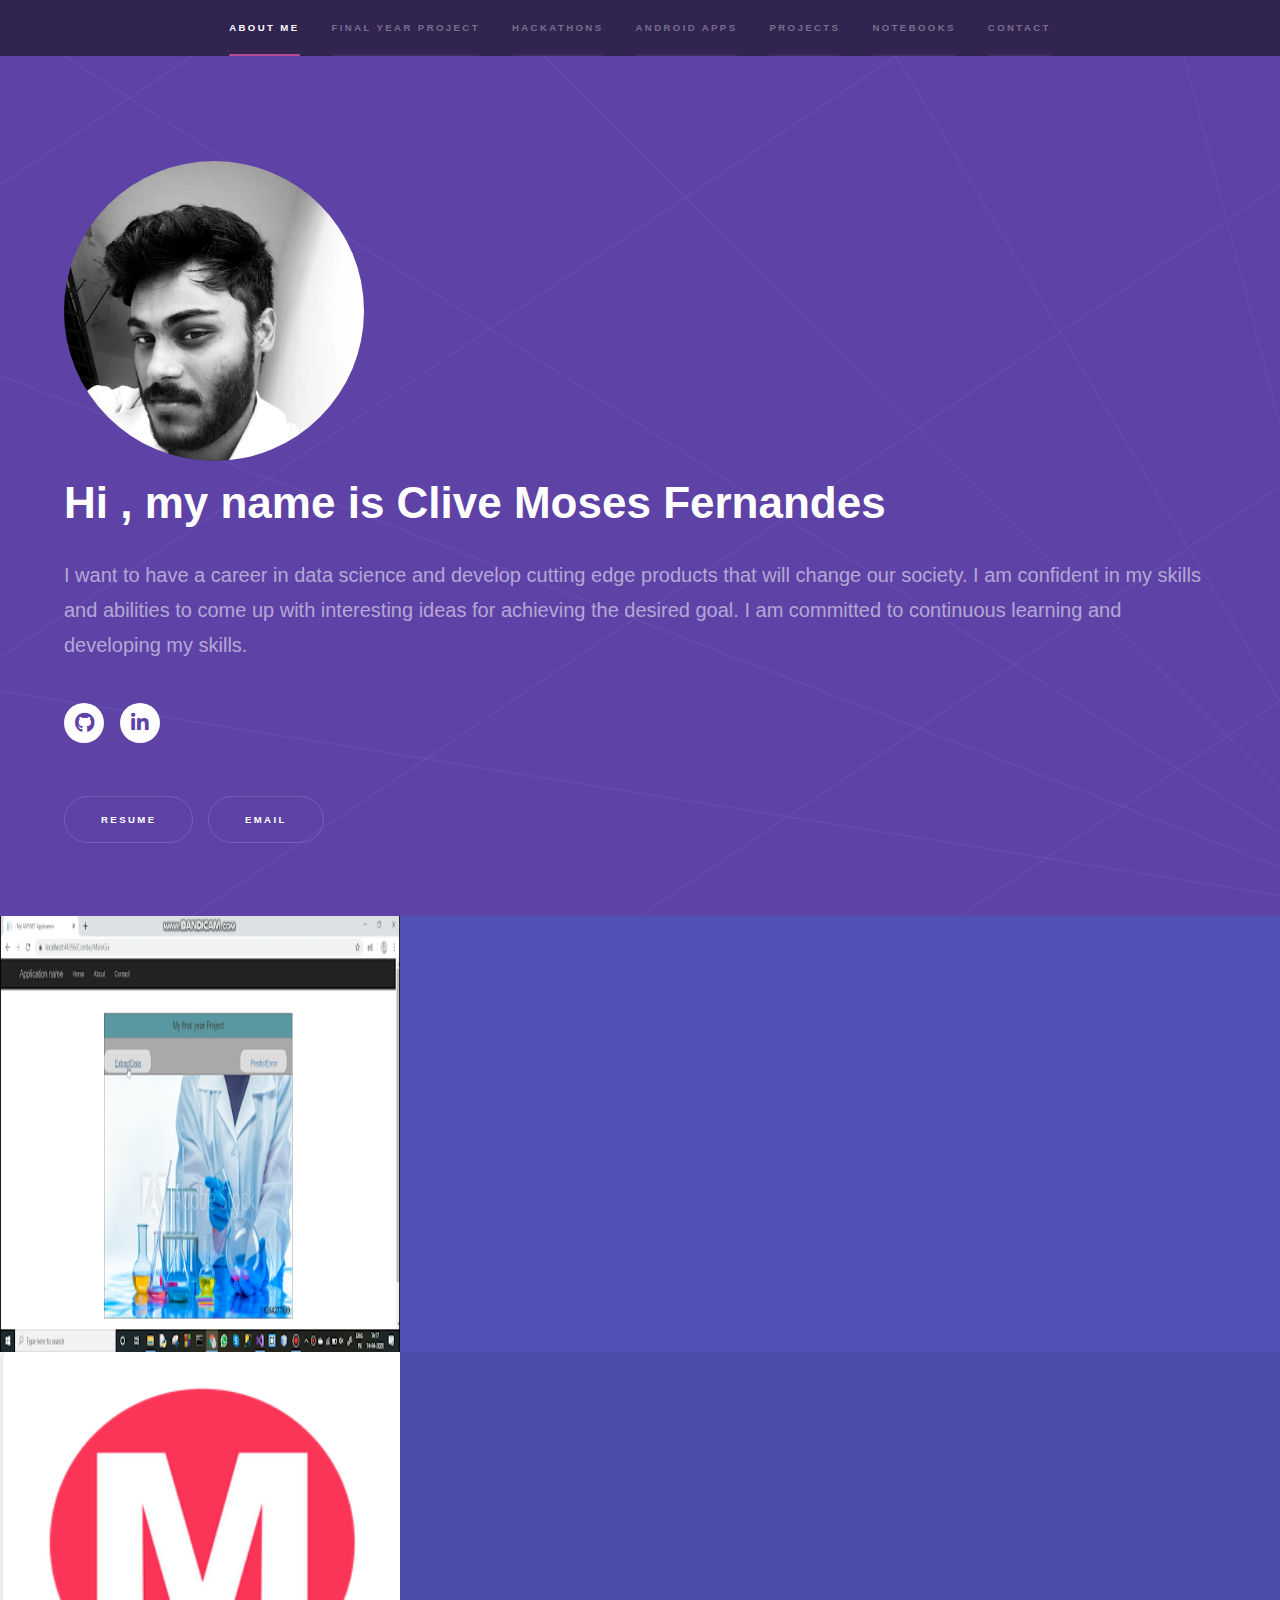
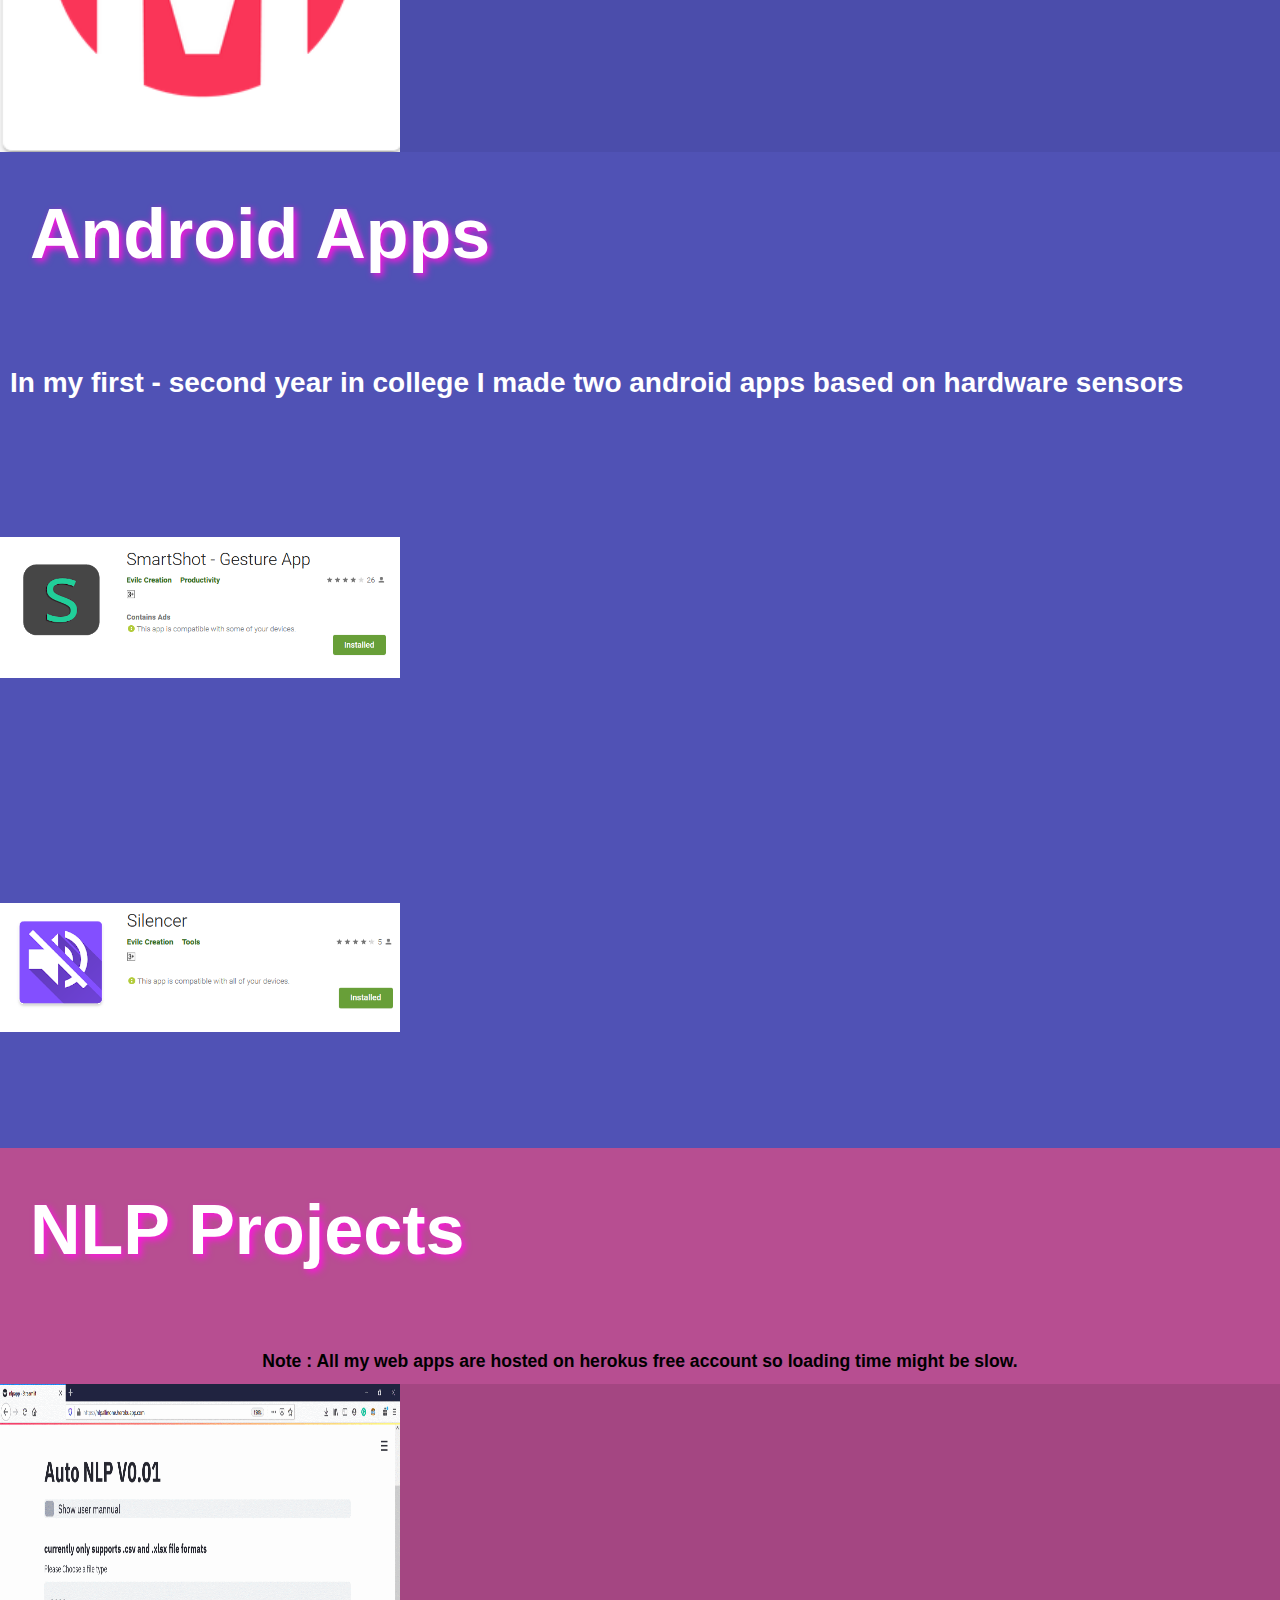
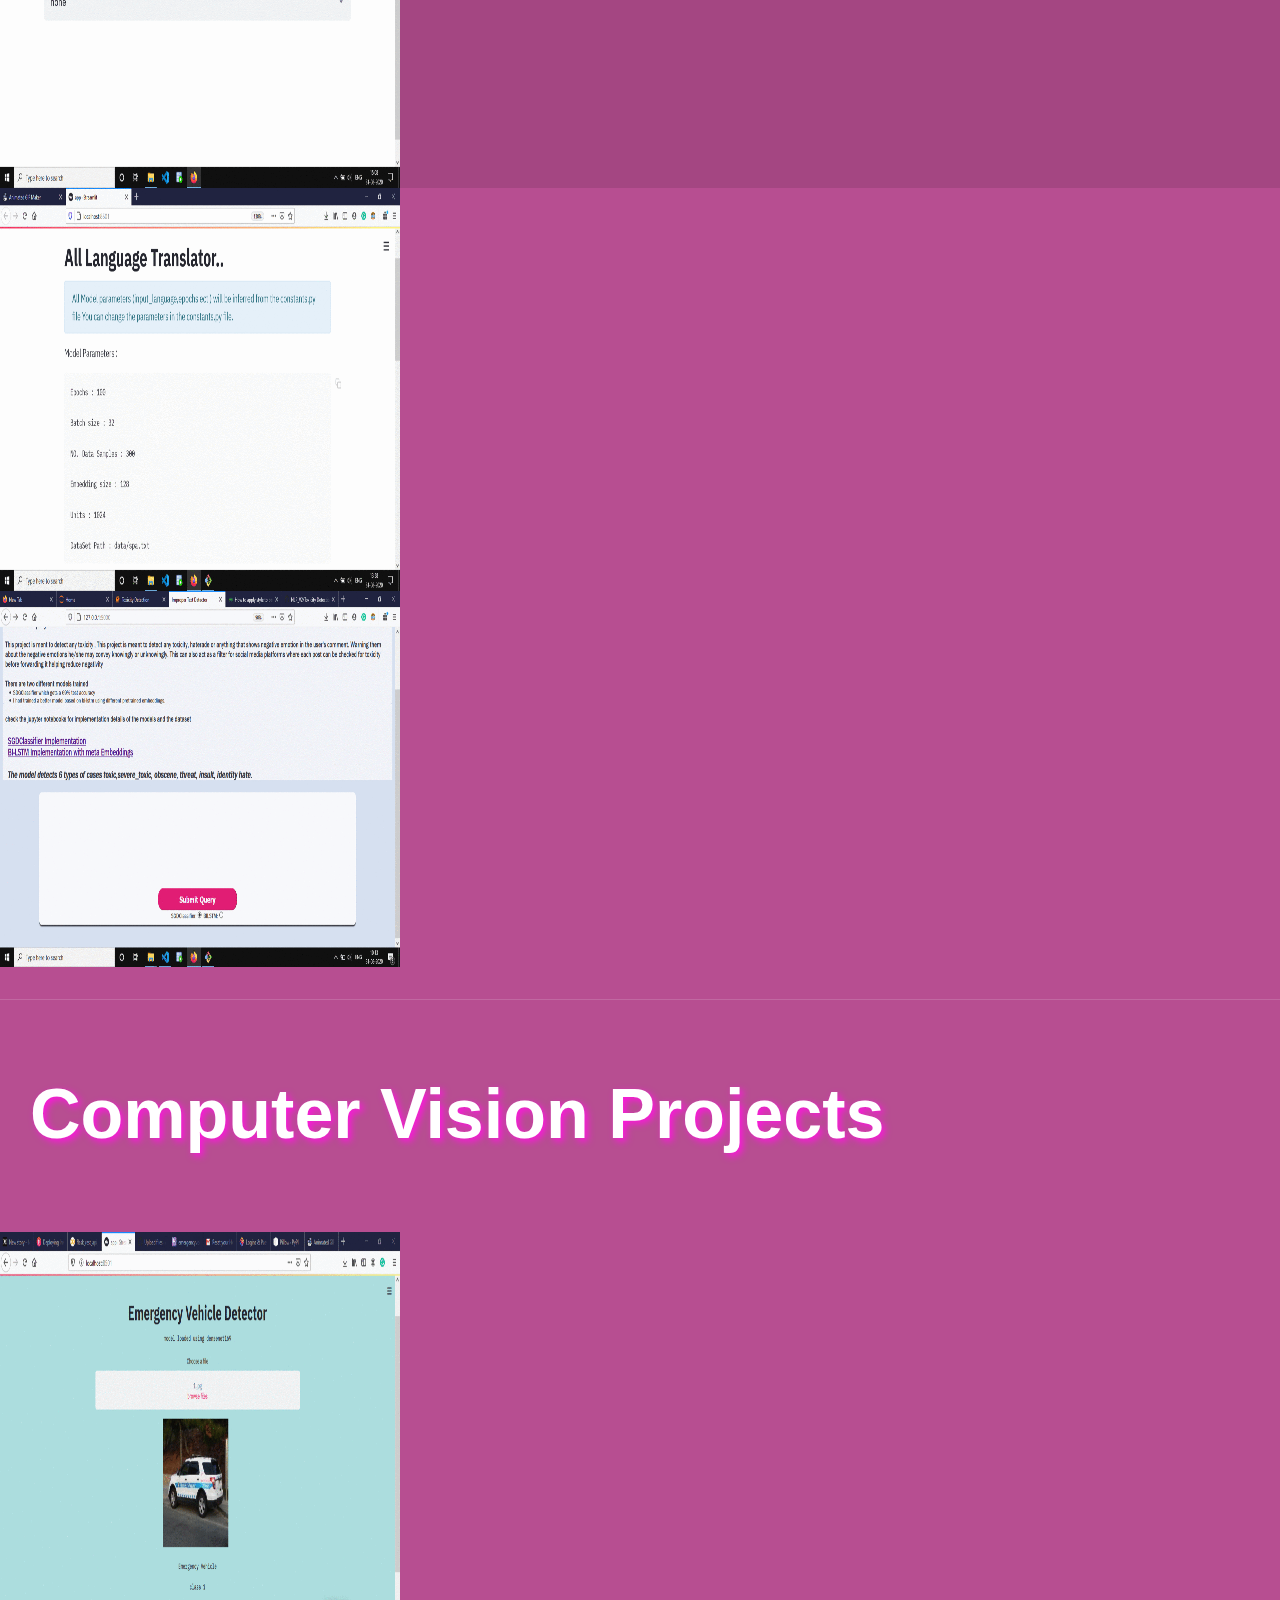
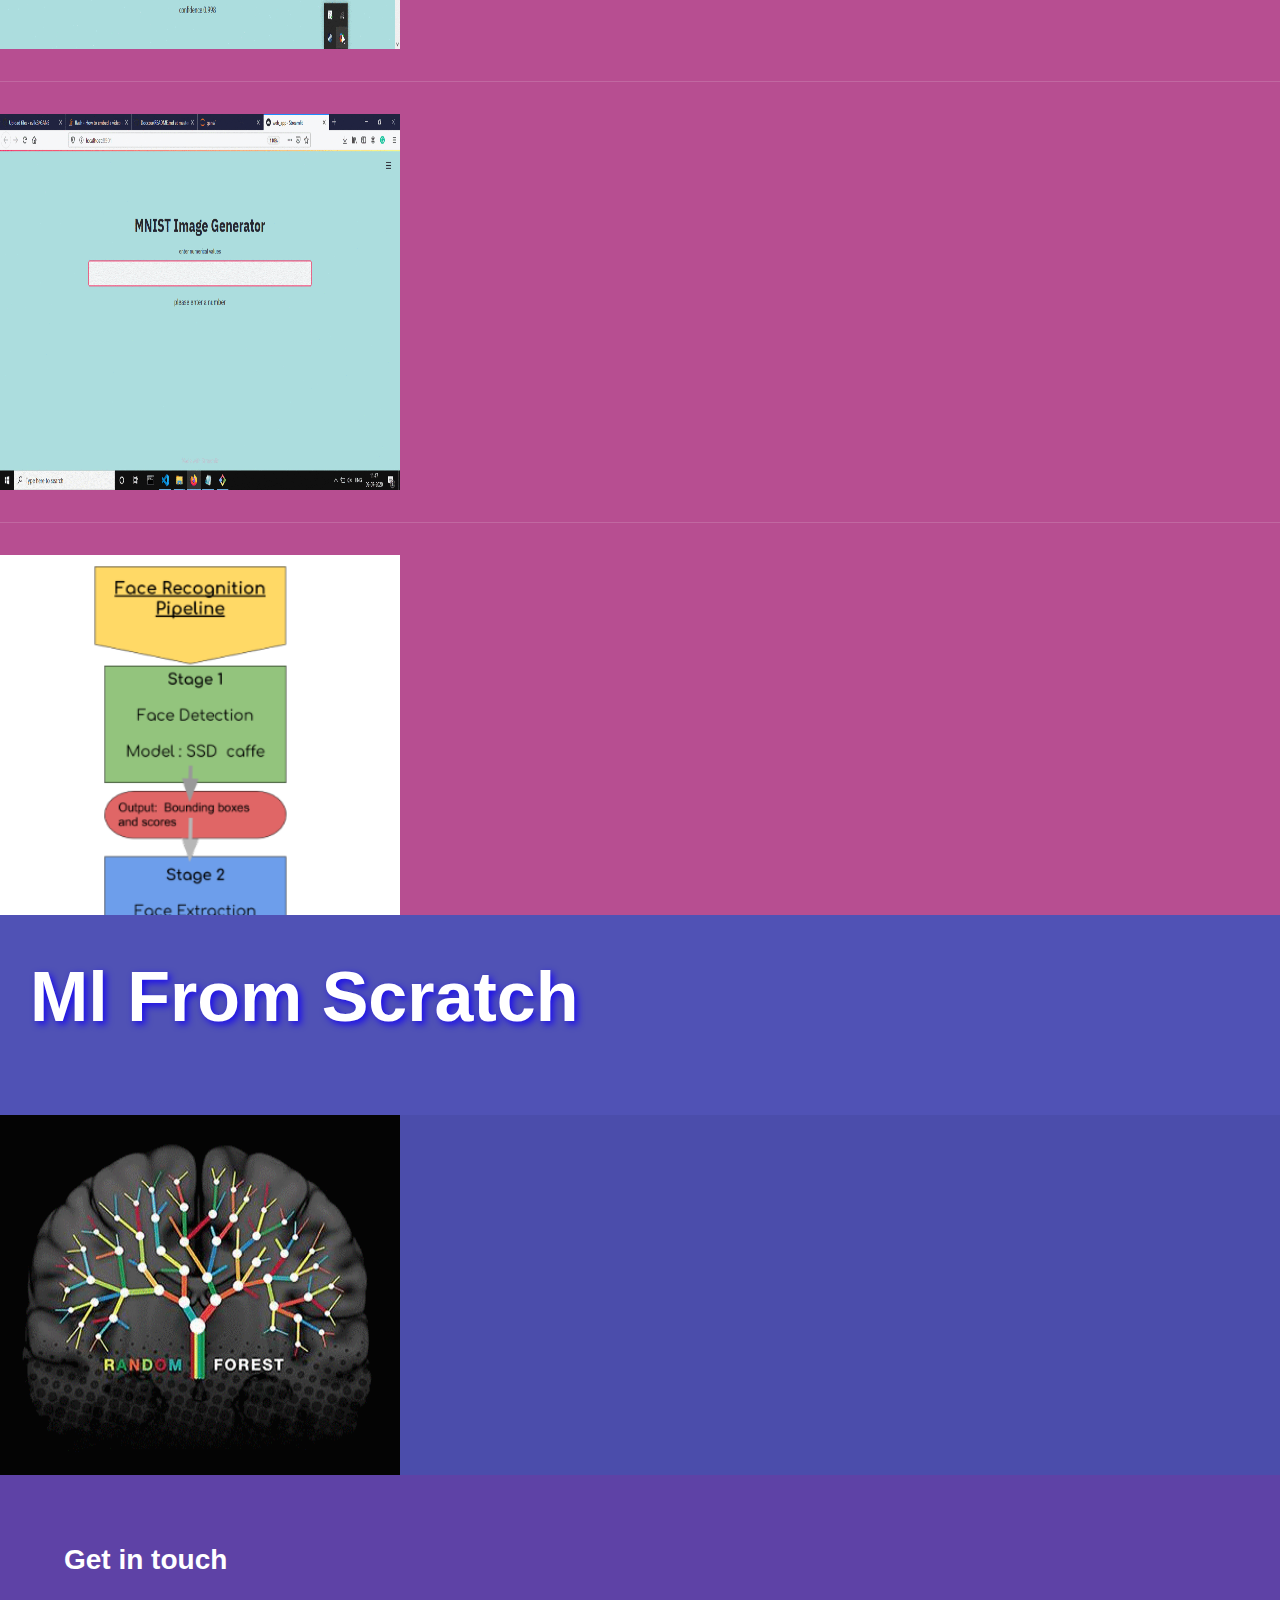
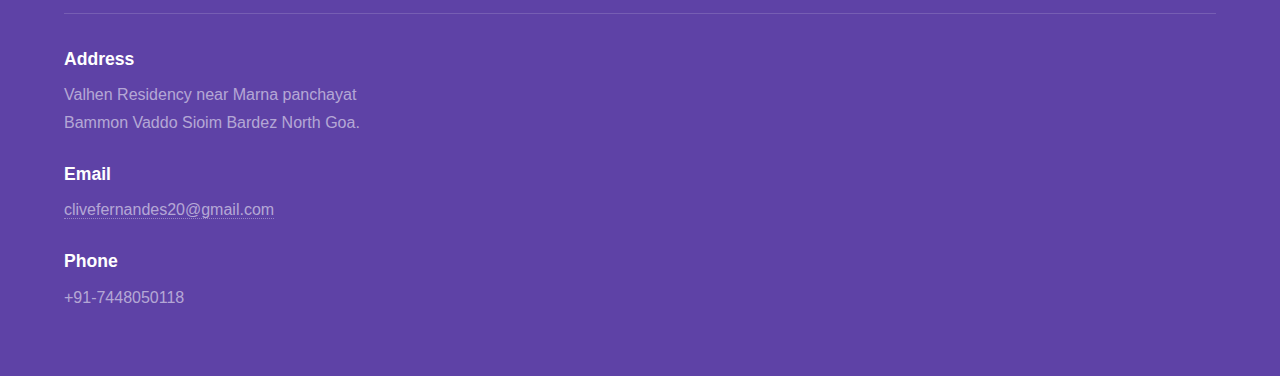
==== commit 2da51d83: "Add files via upload" ====
--- a/index.html
+++ b/index.html
@@ -2,7 +2,7 @@
 
 <html>
 	<head>
-		<title>Data Science Protfolio</title>
+		<title>Data Science Portfolio</title>
 		<meta charset="utf-8" />
 		<meta name="viewport" content="width=device-width, initial-scale=1, user-scalable=no" />
 		<link rel="stylesheet" href="assets/css/main.css" />
@@ -34,12 +34,12 @@
 					<!-- introduction -->
 					<section id="intro" class="wrapper style1 fullscreen fade-up">
 						<div class="inner">
-							<img  src = "images/profile_pic.jpg" height="350px" width="350px" style = "border-radius:50%;object-fit:cover;",alt = "profile pic"/>
+							<img  src = "images/profile_pic.jpg" height="300vh" width="300vw" style = "border-radius:50%;object-fit:cover;",alt = "profile pic"/>
 							<h1>Hi , my name is Clive Moses Fernandes</h1>
 							<p> 
-								I want to have a career in data science and develope cutting edge products  that will change our scoiety. 
+								I want to have a career in data science and develop cutting edge products  that will change our society.
 								I am confident in my skills and abilities to come up with interesting ideas for achieving the desired goal.
-								I am commited to continious learning and developing my skills. </p>
+								I am committed to continuous learning and developing my skills. </p>
 							
 							<!-- <ul class="actions">
 								<li><a href="#one" class="button scrolly">Learn more</a></li>
@@ -70,15 +70,15 @@
 						<section id="final_year_project">
 							<!-- Add Image of the Final Gui There -->
 							<img src="images/dotnetgui.png" alt="" data-position="center center" 
-							class = "imgg"
+							class = "image"
 							/>
 							
 							<div class="content">
 								<div class="inner">
 									<h1>Final year projects</h1>
 									<h2><u>Deviation Error Analysis</u></h2>
-									<p>In my final Year project We had to build a ML system which detects devaitions and provides corrective actions.
-										 This was an industial project developed for Fransha Pharma LLP a pharmacetical solution proivder.</p>
+									<p>In my final Year project We had to build a ML system which detects deviations and provides corrective actions.
+										 This was an industrial project developed for Fransha Pharma LLP a pharmaceutical solution provider.</p>
 									
 									<ul class="actions">
 
@@ -94,7 +94,7 @@
 
 						<section id = "hackathons">
 						   <img src="images/machine_hack.png" alt="" data-position="top center" 
-							class = "imgg" style = "height:400px;object-fit: cover;"
+							class = "image" style = "height:400px;object-fit: cover;"
 						   />
 							<div class="content">
 								<div class="inner">
@@ -122,7 +122,7 @@
 					
 						 <section id = "androidapps">
 							<img src="images/app_1.png" alt="" data-position="top center" 
-							 class = "imgg" style = "object-fit: scale-down;"
+							 class = "image" style = "object-fit: scale-down;"
 							/>
 							 <div class="content">
 								 <div class="inner">
@@ -147,15 +147,15 @@
 
 						 <section id = "androidapps">
 							<img src="images/app_2.png" alt="" data-position="top center" 
-							 class = "imgg" style = "object-fit: scale-down;"
+							 class = "image" style = "object-fit: scale-down;"
 							/>
 							 <div class="content">
 								 <div class="inner">
  
 									<h2>Silencer</h2>
 									<p>
-										Silencer uses the proximity sensor of yor device to activcate the silent mode. 
-										Since it uses the proximity sensor you dont have to touch the device physicsally.
+										Silencer uses the proximity sensor of yor device to activate the silent mode.
+										Since it uses the proximity sensor you don't have to touch the device physically.
 										<b>App had 100+ downloads</b> 
 									</p>
 									
@@ -186,7 +186,7 @@
 						<section>
 							
 							<img src="images/autoNLP.gif" alt="" data-position="center center"
-								class = "imgg"
+								class = "image"
 							/>
 							
 							<div class="content">
@@ -195,8 +195,8 @@
 									
 									
 
-									<p>  In this  web app one can  apply any preporcessing steps by just a <b>click of a button</b> no need to write code.
-										 This app supports  all basic nlp preporcessing steps needed to clean the text like <b><em>removing stopwrds , stemming or lemmatization users can choose between different stemmers, different stopwords dicts ect.</em></b>
+									<p>  In this  web app one can  apply any preprocessing steps by just a <b>click of a button</b> no need to write code.
+										 This app supports  all basic nlp preprocessing steps needed to clean the text like <b><em>removing stopwords , stemming or lemmatization users can choose between different stemmers, different stopwords dicts ect.</em></b>
 										 The main goal of this app is to <b>reduce the time takes writing boilerplate code </b>. Check the github repo for a desktop version made using Kivy 
 									</p>
 									<ul class="actions">
@@ -214,14 +214,14 @@
 						<section>
 							
 							<img src="images/translator_giff.gif" alt="" data-position="center center"
-							class = "imgg"
+							class = "image"
 							/>
 							
 							<div class="content">
 								<div class="inner">
 									<h2>All Language Translator</h2>
-									<p> The main goal of this porject was to learn about the <b>seq2seq architecture using different attentions mechanisms </b>. I have tried to implement different attention mechanisms from scratch.
-										In the end I ended up developing a simple gui and terminal app using which users can train the seq2seq model on differnt languages using differnt attention mechanisms.		
+									<p> The main goal of this project was to learn about the <b>seq2seq architecture using different attentions mechanisms </b>. I have tried to implement different attention mechanisms from scratch.
+										In the end I ended up developing a simple gui and terminal app using which users can train the seq2seq model on different languages using different attention mechanisms.
 										CheckOut the different attention mechanisms used by clicking on the  notebook button.
 									</p>
 									<ul class="actions">
@@ -239,14 +239,14 @@
 						<section>
 							
 							<img src="images/TOXIC.gif" alt="" data-position="center center" 
-							class = "imgg"
-							/>
-							
-							<div class="content">
-								<div class="inner">
-									<h2>Toxit Comment Classification</h2>
+							class = "image"
+							/>
+							
+							<div class="content">
+								<div class="inner">
+									<h2>Toxic Comment Classification</h2>
 									<p>
-										The web app  detects any toxicity, haterade or anything that shows negative emotion in the user's comment. Warning them about the negative emotions he/she may convey knowingly or unknowingly. This can also act as a filter for social media platforms where each post can be checked for toxicity before forwarding it helping reduce negativity 
+										The web app  detects any toxicity, haterade or anything that shows negative emotion in the user's comment. Warning them about the negative emotions he/she may convey knowingly or unknowingly. This can also act as a filter for social media platforms where each post can be checked for toxicity before forwarding it helping reduce negativity
 									</p>
 									<ul class="actions">
 										<li><a href=" https://t-l-d.herokuapp.com/" class="button">Use the Wep App.</a></li>
@@ -265,14 +265,14 @@
 						<section>
 							
 						   <img src="images/cars.gif" alt="" data-position="center center"
-						   class = "imgg"
+						   class = "image"
 						   />
 
 							
 							<div class="content">
 								<div class="inner">
 									<h2>Emergency Vs Non - Emergency  Vehicle Classification</h2>
-									<p>Recently I participated in JanataHack: Computer Vision Hackathon hosted by Analytics Vidhya. 
+									<p>Recently I participated in JanataHack: Computer Vision Hackathon hosted by Analytic Vidhya. 
 										The aim of the competition was to create a binary image classifier that could differentiate the Non — Emergency Vehicles eg. private owned vehicles . 
 										from the emergency vehicles (police vehicles , ambulances, etc).
 										<a href="https://medium.com/analytics-vidhya/emergency-vs-non-emergency-vehicle-classification-cc5907977fe5" ><b>Read Blog</b></a>
@@ -294,7 +294,7 @@
 						<section>
 							
 							<img src="images/gans.gif" alt="" data-position="center center" 
-							class = "imgg"
+							class = "image"
 							/>
 							
 							<div class="content">
@@ -337,7 +337,7 @@
 
 						<section>
 							<img src="images/face_recognization.png" alt="" data-position="center center" 
-							class = "imgg"
+							class = "image"
 							/>
 									
 							<div class="content">
@@ -382,7 +382,7 @@
 
 						<section>
 							<img src="images/ml_from_scratch.gif" alt="" data-position="center center" 
-								class = "imgg"
+								class = "image"
 							/>
 									
 							<div class="content">
@@ -438,7 +438,7 @@
 											<h3>Address</h3>
 											<span>Valhen Residency near Marna panchayat<br />
 											Bammon Vaddo Sioim Bardez North Goa.<br />
-											USA</span>
+											</span>
 										</li>
 										<li>
 											<h3>Email</h3>
@@ -474,7 +474,7 @@
 					</ul>
 				</div>
 			</footer>  -->
-		-->
+		
 		<!-- Scripts -->
 			<script src="assets/js/jquery.min.js"></script>
 			<script src="assets/js/jquery.scrollex.min.js"></script>
